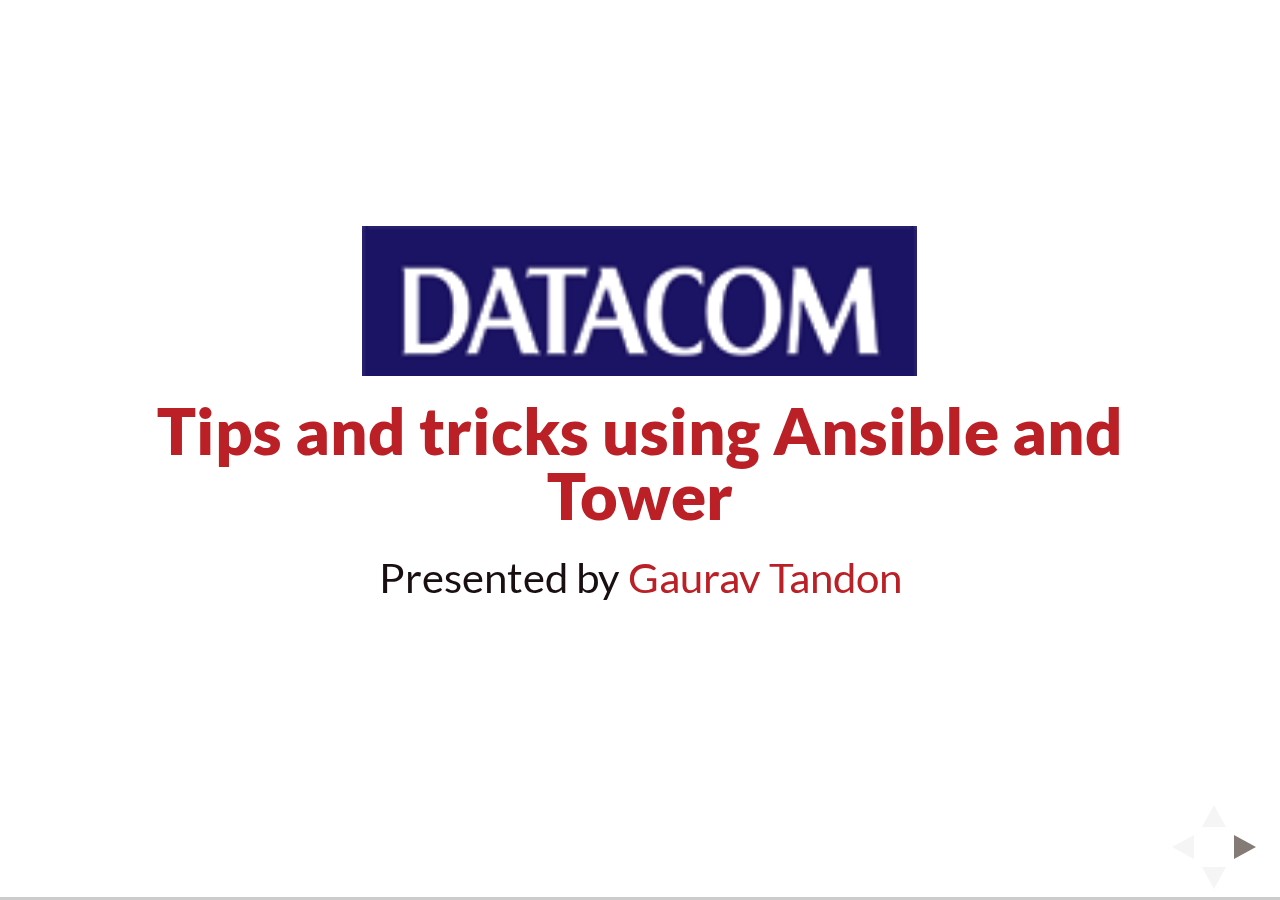
==== index.html @ bf504a7c "initial commit" ====
<!doctype html>
<html lang="en">

    <head>
        <meta charset="utf-8">

        <title>Tips and tricks using Ansible and Tower</title>

        <meta name="author" content="Gaurav Tandon">

        <meta name="apple-mobile-web-app-capable" content="yes" />
        <meta name="apple-mobile-web-app-status-bar-style" content="black-translucent" />

        <meta name="viewport" content="width=device-width, initial-scale=1.0, maximum-scale=1.0, user-scalable=no">

        <link rel="stylesheet" href="css/reveal.css">
        <link rel="stylesheet" href="css/theme/datacom.css" id="theme">
        <link rel="stylesheet" href="css/font-awesome.css">

        <!-- For syntax highlighting -->
        <!-- <link rel="stylesheet" href="lib/css/zenburn.css"> -->
        <link rel="stylesheet" href="lib/css/datacom-syntax.css">

        <!-- If the query includes 'print-pdf', include the PDF print sheet -->
        <script>
            if( window.location.search.match( /print-pdf/gi ) ) {
                var link = document.createElement( 'link' );
                link.rel = 'stylesheet';
                link.type = 'text/css';
                link.href = window.location.search.match( /print-pdf/gi ) ? 'css/print/pdf.css' : 'css/print/paper.css';
                document.getElementsByTagName( 'head' )[0].appendChild( link );
            }
        </script>

        <style>
            /* Add the ability to omit slides from the printed version (has to be after the print include)*/
            @media print {
                .reveal .slides section.no-print {
                    display: none !important;
                    visibility: hidden !important;
                }
            }
        </style>
        <style>
            .reveal h1, .reveal h2, .reveal h3 {
                color: #ba2025;
            }
        </style>

        <!--[if lt IE 9]>
        <script src="lib/js/html5shiv.js"></script>
        <![endif]-->

        <!-- Please put any custom styles here -->
        <style>

        </style>
    </head>

    <body>

        <div class="reveal">

            <!-- Any section element inside of this container is displayed as a slide -->
            <div class="slides">
                <!-- Cover slide -->
                <section>
                    <h1 class="datacom-logo">Datacom</h1>
                    <h3>Tips and tricks using Ansible and Tower</h3>
                    <p class="medium-text">
                        Presented by <a href="https://github.com/Gaurav2Github">Gaurav Tandon</a>
                    </p>
                </section>

                <section>
                    <img src="img/ansible-logo.png" alt="Ansible">
                    <h3>What is this talk about?</h3>
                    <p>Ansible is a very popular automation tool and is often referred to as COMPLETE AUTOMATION, what is COMPLETE AUTOMATION? How does Ansible differ from other automation tools? Using Ansible and Ansible Tower.</p>
                    <aside class="notes">
        Ansible seamlessly unites workflow orchestration with configuration management, provisioning, and application deployment in one easy-to-use and deploy platform.
    </aside>
                </section>

                <section>
                    <h3>What is COMPLETE AUTOMATION?</h3>
                    <ul>
                        <li><a href="https://www.ansible.com/provisioning">Provisioning</a></li>
                        <li><a href="https://www.ansible.com/configuration-management">Configuration management</a></li>
                        <li><a href="https://www.ansible.com/application-deployment">Application deployment</a></li>
                        <li><a href="https://www.ansible.com/continuous-delivery">Continuous delivery</a></li>
                        <li><a href="https://www.ansible.com/security-and-compliance">Security & compliance</a></li>
                        <li><a href="https://www.ansible.com/orchestration">Orchestration</a></li>
                    </ul>
                    <aside class="notes">
        https://www.ansible.com/use-cases-overview
        https://serversforhackers.com/an-ansible-tutorial
        https://www.linode.com/docs/applications/ansible/getting-started-with-ansible
        
    </aside>
                    
                </section>

                <!-- Large image slide -->
                <section class="image-slide">
                    <h2>Chroot</h2>
                    <img src="img/root.jpg" alt="Root">
                </section>

                <section>
                    <h3>Chroot</h3>
                    <ul>
                        <li>Introduced in V7 Unix in 1979</li>
                        <li>Changes the apparent root directory for a process and its children</li>
                    </ul>
                </section>

                <!-- Large image slide -->
                <section class="image-slide">
                    <h2>FreeBSD Jails</h2>
                    <img src="img/jail.jpg" alt="Jail">
                </section>

                <section>
                    <h3>FreeBSD Jails</h3>
                    <ul>
                        <li>Introduced in FreeBSD 4.0 (2000)</li>
                        <li>A process is jailed within a virtual environment</li>
                        <li>Processes within jails cannot access other jailed environment</li>
                    </ul>
                </section>

                <section>
                    <h3>Solaris Containers/Zones</h3>
                    <ul>
                        <li>Introduced with Solaris 10 in 2004</li>
                        <li>System resource controls</li>
                        <li>Boundary separation provided by zones</li>
                        <li>Container = resource controls + zones</li>
                    </ul>
                </section>

                <section>
                    <h3>Linux-VServer</h3>
                    <ul>
                        <li>Introduced 2001</li>
                        <li>Largely defunct</li>
                        <li>Not everything is virtualized (networking, parts of /proc and /sys)</li>
                        <li>Requires a patched Kernel</li>
                    </ul>
                </section>

                <section>
                    <h3>OpenVZ</h3>
                    <ul>
                        <li>Released in 2005</li>
                        <li>Requires a patched Kernel</li>
                        <li>Mostly used by VPS service providers</li>
                    </ul>
                </section>

                <section>
                    <h3>LXC</h3>
                    <ul>
                        <li>Present in mainline Kernel</li>
                        <li>Built directly on cgroups and namespaces</li>
                        <li>Complemented by LXD Daemon</li>
                    </ul>
                </section>

                <section>
                    <h3>Pros</h3>
                    <ul>
                        <li>When compared to full virtualization less overhead means:</li>
                        <li>Higher Density (10x)</li>
                        <li>Better Performance (40% better disk and network IO)</li>
                        <li>Faster startup</li>
                    </ul>
                </section>

                <section>
                    <h3>Cons</h3>
                    <ul>
                        <li>Difficult to achieve full isolation securely</li>
                        <li>Shared Kernel means no mixed Operating Systems</li>
                        <li>Sharing and isolation at odds</li>
                    </ul>
                </section>

                <section>
                    <h3>Use Case</h3>
                    <ul>
                        <li>To provide virtual servers with less overhead than full virtualization</li>
                        <li>System level virtualization</li>
                        <li>Virtual Private Servers</li>
                    </ul>
                </section>

                <section>
                    <h3>Namespaces and Cgroups</h3>
                    <ul>
                        <li>Cgroups address sharing</li>
                        <li>Namespaces address isolation</li>
                        <li>"Unified" Linux API</li>
                    </ul>
                </section>

                <section>
                    <h3>Namespaces</h3>
                    <ul>
                        <li>IPC - System V IPC, POSIX message queues</li>
                        <li>Network - Network devices, stacks, ports, etc.</li>
                        <li>Mount - Mount points</li>
                        <li>PID - Process IDs</li>
                        <li>User - User and group IDs</li>
                        <li>UTS - Hostname and NIS domain name</li>
                    </ul>
                </section>

                <section>
                    <h3>Enter docker</h3>
                    <ul>
                        <li>Process level container vs machine level container</li>
                        <li>Flattens dev/testing/prod differences</li>
                        <li>Portability</li>
                        <li>Process encapsulation</li>
                    </ul>
                </section>

                <!-- Large image slide -->
                <section class="image-slide">
                    <h2>Docker</h2>
                    <img src="img/docker.png" alt="Docker">
                </section>

                <section>
                    <h3>The rise of docker</h3>
                    <ul>
                        <li>Came from nowhere</li>
                        <li>Hype!?</li>
                        <li>Pulled all the bits together</li>
                        <li>The bits have been coming together over the last 10 years</li>
                        <li>namespaces, cgroups, LXC etc.</li>
                    </ul>
                </section>

                <!-- Large image slide -->
                <section class="image-slide">
                    <h2>Rise of Docker</h2>
                    <img src="img/rise-of-docker.jpg" alt="Rise of Docker" height="600" width="800">
                </section>

                <section>
                    <h3>Dockers innovations</h3>
                    <ul>
                        <li>Process level vs System level</li>
                        <li>Layers</li>
                        <li>Workflow: push and pull to a registry</li>
                        <li>Docker files (configuration in code)</li>
                        <li>Portable encapsulated environment</li>
                        <li>Command line tools that make sense and have familiar syntax (run, build, top, rm, push, pull)</li>
                    </ul>
                </section>

                <!-- Large image slide -->
                <section class="image-slide">
                    <h2>Workflow</h2>
                    <img src="img/workflow.png" alt="">
                </section>

                <!-- Large image slide -->
                <section class="image-slide">
                    <h2>Layering (via a Union file system)</h2>
                    <img src="img/layering.png" alt="">
                </section>

                <section>
                    <h3>What does docker help us do better?</h3>
                    <ul>
                        <li>Immutable Architecture / Infrastructure</li>
                        <li>DevOps</li>
                        <li>Microservices</li>
                        <li>Continuous Iintegration / Continuous Delivery</li>
                    </ul>
                </section>

                <section>
                    <h3>Immutable Architecture/Infrastructure</h3>
                    <ul>
                        <li>The environment is defined in code</li>
                        <li>If you need to change _anything_ you create a new instance and destroy the old one</li>
                        <li>Cattle vs Pets</li>
                        <li>Docker makes it much more likely you will work in this way as containers are ephemeral</li>
                        <li>Procedural vs Declarative syntax</li>
                    </ul>
                </section>

                <!-- Large image slide -->
                <section class="image-slide">
                    <h2>Immutable Architecture</h2>
                    <img src="img/immutable_infrastructure.gif" alt="Immutable Architecture" height="500" width="800">
                </section>

                <section>
                    <h3>Microservices</h3>
                    <ul>
                        <li>A suite of small services, each running in its own process and communicating with lightweight mechanisms</li>
                        <li>Services can be implemented with entirely different stacks</li>
                        <li>Services can be developed, maintained, and updated independently</li>
                        <li>Often use well defined REST APIs to communicate</li>
                        <li>If a message bus is used then its likely to be lightweight (ZeroMQ vs ESB)</li>
                    </ul>
                </section>

                <!-- Large image slide -->
                <section class="image-slide">
                    <h2>Netflix Microservices</h2>
                    <img src="img/netflix-microservices.jpg" alt="Netflix Microservices" height="600" width="800">
                </section>


                <section>
                    <h3>DevOps</h3>
                    <ul>
                        <li>You build it you run it</li>
                        <li>Distinction between who "owns" the service and who "owns" the platform the service runs on</li>
                        <li>If dev is like production the developer thinks about how it runs in production</li>
                    </ul>
                </section>

                <section>
                    <h3>Continuous delivery</h3>
                    <ul>
                        <li>Automated Pipeline from developer commit to production deployment</li>
                        <li>Requires Continuous Integration where every commit triggers all the tests</li>
                        <li>Requires lots of tests and automation</li>
                        <li>Docker can help spin up test infrastructure</li>
                    </ul>
                </section>

                <!-- Large image slide -->
                <section class="image-slide">
                    <h2>Continuous delivery</h2>
                    <img src="img/delivery.jpg" alt="Delivery">
                </section>

                <section>
                    <h3>Continuous delivery antipatterns</h3>
                    <ul>
                        <li>Docker makes it difficult to do any of these:</li>
                        <li>Deploying software manually</li>
                        <li>Deploying to a production-like environment only after development is complete</li>
                        <li>Manual configuration of production environments</li>
                    </ul>
                </section>

                <section>
                    <h3>Appropriate unit of scaling</h3>
                    <ul>
                        <li>Machine level vs process level scaling</li>
                        <li>Scale what needs scaling</li>
                        <li>Scale services not webservers (hardware)</li>
                    </ul>
                </section>

                <section>
                    <h3>Docker ecosystem</h3>
                    <ul>
                        <li>An explosion of tools</li>
                        <li>Hard to keep up</li>
                    </ul>
                </section>

                <!-- Large image slide -->
                <section class="image-slide">
                    <h2>Docker ecosystem</h2>
                    <img src="img/docker-ecosystem.png" alt="Docker Ecosystem" height="600" width="800">
                </section>

                <section>
                    <h3>The stack</h3>
                    <ul>
                        <li>The LAMP stack equivalent</li>
                        <li>Container Orchestration Engines</li>
                        <li>Linux - Docker - COE - ?</li>
                        <li>Often LDK (Linux Docker Kubernetes)</li>
                        <li>Higher level projects build on this stack (eg OpenShift PaaS)</li>
                    </ul>
                </section>

                <!-- Large image slide -->
                <section class="image-slide">
                    <h2>The stack</h2>
                    <img src="img/stack.jpg" alt="Stack">
                </section>

                <section>
                    <h3>Docker ecosystem - Container Orchestration Engines</h3>
                    <p>Engine for orchestrating container workloads, term comes from the OpenStack Magnum project.</p>
                    <ul>
                        <li>Docker Compose</li>
                        <li>Docker Swarm</li>
                        <li>Kubernetes</li>
                        <li>Apache Mesos</li>
                    </ul>
                </section>

                <section>
                    <h3>Kubernetes</h3>
                    <ul>
                        <li>Container Orchestration Engine</li>
                        <li>Started by Google</li>
                        <li>Inspired by Borg</li>
                        <li>Open source project written in Go</li>
                        <li>Cloud Native Computing Foundation</li>
                        <li>Manages services not machines</li>
                    </ul>
                </section>

                <!-- Large image slide -->
                <section class="image-slide">
                    <h2>Borg</h2>
                    <img src="img/borg.jpg" alt="Borg">
                </section>

                <section>
                    <h3>Borg</h3>
                    <ul>
                        <li>The future is here its just not evenly distributed..</li>
                        <li>2 Billion containers/week</li>
                        <li>Why is google open sourcing Kurbenetes?</li>
                    </ul>
                </section>

                <section>
                    <h3>Kubernetes Components</h3>
                    <ul>
                        <li>Pods - an ephemeral group of co-scheduled containers that together provide a service</li>
                        <li>Flat Networking Space - each pod has an IP and can talk to other pods, within a pod containers communicate via localhost (need to manage ports)</li>
                        <li>Labels - Key value pairs, used to label pods and other objects so the scheduler can operate on them</li>
                        <li>Services - stable endpoints comprised of one or more pods (external services are supported)</li>
                        <li>Replication Controllers - the orchestrator that controls and monitors the pods within a service (known as replicas)</li>
                    </ul>
                </section>

                <section>
                    <h3>Pods</h3>
                    <ul>
                        <li>Co-locate containers</li>
                        <li>Assigned an IP address (important for port space and migration)</li>
                        <li>Unit of deployment and migration</li>
                        <li>Easy migration = high utilisation</li>
                        <li>Scale service by scaling pods</li>
                    </ul>
                </section>

                <section>
                    <h3>How will these technologies change what we do?</h3>
                    <ul>
                        <li>More DevOps</li>
                        <li>More Microservices</li>
                        <li>Infrastructure ops running generic platforms (eg. openstack, kubernetes).</li>
                        <li>Or _no_ infrastructure and rely on the public cloud</li>
                        <li>Smaller teams focusing on building services</li>
                        <li>Building larger apps by plugging in services</li>
                        <li>Move to NoSQL and other distributed friendly data stores</li>
                    </ul>
                </section>

                <section>
                    <h3>How will these technologies change what we do?</h3>
                    <ul>
                        <li>Services shared between clients?</li>
                        <li>Easier to upgrade to newer technologies and languages</li>
                        <li>Services designed to function on generic resources (no more snowflake hardware)</li>
                        <li>Efficient scale out (by service not machine)</li>
                        <li>Better resource utilisation</li>
                        <li>We all become public cloud consumers?</li>
                    </ul>
                </section>

        <script src="lib/js/head.min.js"></script>
        <script src="js/reveal.js"></script>

        <script>

            // Full list of configuration options available here:
            // https://github.com/hakimel/reveal.js#configuration
            Reveal.initialize({
                controls: true,
                progress: true,
                history: true,
                center: true,

                theme: Reveal.getQueryHash().theme, // available themes are in /css/theme
                transition: Reveal.getQueryHash().transition || 'none', // default/cube/page/concave/zoom/linear/fade/none

                // Parallax scrolling
                // parallaxBackgroundImage: 'https://s3.amazonaws.com/hakim-static/reveal-js/reveal-parallax-1.jpg',
                // parallaxBackgroundSize: '2100px 900px',

                // Optional libraries used to extend on reveal.js
                dependencies: [
                    { src: 'lib/js/classList.js', condition: function() { return !document.body.classList; } },
                    { src: 'plugin/markdown/marked.js', condition: function() { return !!document.querySelector( '[data-markdown]' ); } },
                    { src: 'plugin/markdown/markdown.js', condition: function() { return !!document.querySelector( '[data-markdown]' ); } },
                    { src: 'plugin/highlight/highlight.js', async: true, callback: function() { hljs.initHighlightingOnLoad(); } },
                    { src: 'plugin/zoom-js/zoom.js', async: true, condition: function() { return !!document.body.classList; } },
                    { src: 'plugin/notes/notes.js', async: true, condition: function() { return !!document.body.classList; } }
                ]
            });

        </script>

    </body>
</html>
---- css/reveal.css ----
/*!
 * reveal.js
 * http://lab.hakim.se/reveal-js
 * MIT licensed
 *
 * Copyright (C) 2015 Hakim El Hattab, http://hakim.se
 */
/*********************************************
 * RESET STYLES
 *********************************************/
html, body, .reveal div, .reveal span, .reveal applet, .reveal object, .reveal iframe, .reveal h1, .reveal h2, .reveal h3, .reveal h4, .reveal h5, .reveal h6, .reveal p, .reveal blockquote, .reveal pre, .reveal a, .reveal abbr, .reveal acronym, .reveal address, .reveal big, .reveal cite, .reveal code, .reveal del, .reveal dfn, .reveal em, .reveal img, .reveal ins, .reveal kbd, .reveal q, .reveal s, .reveal samp, .reveal small, .reveal strike, .reveal strong, .reveal sub, .reveal sup, .reveal tt, .reveal var, .reveal b, .reveal u, .reveal center, .reveal dl, .reveal dt, .reveal dd, .reveal ol, .reveal ul, .reveal li, .reveal fieldset, .reveal form, .reveal label, .reveal legend, .reveal table, .reveal caption, .reveal tbody, .reveal tfoot, .reveal thead, .reveal tr, .reveal th, .reveal td, .reveal article, .reveal aside, .reveal canvas, .reveal details, .reveal embed, .reveal figure, .reveal figcaption, .reveal footer, .reveal header, .reveal hgroup, .reveal menu, .reveal nav, .reveal output, .reveal ruby, .reveal section, .reveal summary, .reveal time, .reveal mark, .reveal audio, video {
  margin: 0;
  padding: 0;
  border: 0;
  font-size: 100%;
  font: inherit;
  vertical-align: baseline; }

.reveal article, .reveal aside, .reveal details, .reveal figcaption, .reveal figure, .reveal footer, .reveal header, .reveal hgroup, .reveal menu, .reveal nav, .reveal section {
  display: block; }

/*********************************************
 * GLOBAL STYLES
 *********************************************/
html, body {
  width: 100%;
  height: 100%;
  overflow: hidden; }

body {
  position: relative;
  line-height: 1;
  background-color: #fff;
  color: #000; }

/*********************************************
 * VIEW FRAGMENTS
 *********************************************/
.reveal .slides section .fragment {
  opacity: 0;
  visibility: hidden;
  -webkit-transition: all 0.2s ease;
          transition: all 0.2s ease; }
  .reveal .slides section .fragment.visible {
    opacity: 1;
    visibility: visible; }

.reveal .slides section .fragment.grow {
  opacity: 1;
  visibility: visible; }
  .reveal .slides section .fragment.grow.visible {
    -webkit-transform: scale(1.3);
        -ms-transform: scale(1.3);
            transform: scale(1.3); }

.reveal .slides section .fragment.shrink {
  opacity: 1;
  visibility: visible; }
  .reveal .slides section .fragment.shrink.visible {
    -webkit-transform: scale(0.7);
        -ms-transform: scale(0.7);
            transform: scale(0.7); }

.reveal .slides section .fragment.zoom-in {
  -webkit-transform: scale(0.1);
      -ms-transform: scale(0.1);
          transform: scale(0.1); }
  .reveal .slides section .fragment.zoom-in.visible {
    -webkit-transform: none;
        -ms-transform: none;
            transform: none; }

.reveal .slides section .fragment.fade-out {
  opacity: 1;
  visibility: visible; }
  .reveal .slides section .fragment.fade-out.visible {
    opacity: 0;
    visibility: hidden; }

.reveal .slides section .fragment.semi-fade-out {
  opacity: 1;
  visibility: visible; }
  .reveal .slides section .fragment.semi-fade-out.visible {
    opacity: 0.5;
    visibility: visible; }

.reveal .slides section .fragment.strike {
  opacity: 1; }
  .reveal .slides section .fragment.strike.visible {
    text-decoration: line-through; }

.reveal .slides section .fragment.current-visible {
  opacity: 0;
  visibility: hidden; }
  .reveal .slides section .fragment.current-visible.current-fragment {
    opacity: 1;
    visibility: visible; }

.reveal .slides section .fragment.highlight-red, .reveal .slides section .fragment.highlight-current-red, .reveal .slides section .fragment.highlight-green, .reveal .slides section .fragment.highlight-current-green, .reveal .slides section .fragment.highlight-blue, .reveal .slides section .fragment.highlight-current-blue {
  opacity: 1;
  visibility: visible; }

.reveal .slides section .fragment.highlight-red.visible {
  color: #ff2c2d; }

.reveal .slides section .fragment.highlight-green.visible {
  color: #17ff2e; }

.reveal .slides section .fragment.highlight-blue.visible {
  color: #1b91ff; }

.reveal .slides section .fragment.highlight-current-red.current-fragment {
  color: #ff2c2d; }

.reveal .slides section .fragment.highlight-current-green.current-fragment {
  color: #17ff2e; }

.reveal .slides section .fragment.highlight-current-blue.current-fragment {
  color: #1b91ff; }

/*********************************************
 * DEFAULT ELEMENT STYLES
 *********************************************/
/* Fixes issue in Chrome where italic fonts did not appear when printing to PDF */
.reveal:after {
  content: '';
  font-style: italic; }

.reveal iframe {
  z-index: 1; }

/** Prevents layering issues in certain browser/transition combinations */
.reveal a {
  position: relative; }

.reveal .stretch {
  max-width: none;
  max-height: none; }

.reveal pre.stretch code {
  height: 100%;
  max-height: 100%;
  -moz-box-sizing: border-box;
       box-sizing: border-box; }

/*********************************************
 * CONTROLS
 *********************************************/
.reveal .controls {
  display: none;
  position: fixed;
  width: 110px;
  height: 110px;
  z-index: 30;
  right: 10px;
  bottom: 10px;
  -webkit-user-select: none; }

.reveal .controls div {
  position: absolute;
  opacity: 0.05;
  width: 0;
  height: 0;
  border: 12px solid transparent;
  -webkit-transform: scale(0.9999);
      -ms-transform: scale(0.9999);
          transform: scale(0.9999);
  -webkit-transition: all 0.2s ease;
          transition: all 0.2s ease;
  -webkit-tap-highlight-color: rgba(0, 0, 0, 0); }

.reveal .controls div.enabled {
  opacity: 0.7;
  cursor: pointer; }

.reveal .controls div.enabled:active {
  margin-top: 1px; }

.reveal .controls div.navigate-left {
  top: 42px;
  border-right-width: 22px;
  border-right-color: #000; }

.reveal .controls div.navigate-left.fragmented {
  opacity: 0.3; }

.reveal .controls div.navigate-right {
  left: 74px;
  top: 42px;
  border-left-width: 22px;
  border-left-color: #000; }

.reveal .controls div.navigate-right.fragmented {
  opacity: 0.3; }

.reveal .controls div.navigate-up {
  left: 42px;
  border-bottom-width: 22px;
  border-bottom-color: #000; }

.reveal .controls div.navigate-up.fragmented {
  opacity: 0.3; }

.reveal .controls div.navigate-down {
  left: 42px;
  top: 74px;
  border-top-width: 22px;
  border-top-color: #000; }

.reveal .controls div.navigate-down.fragmented {
  opacity: 0.3; }

/*********************************************
 * PROGRESS BAR
 *********************************************/
.reveal .progress {
  position: fixed;
  display: none;
  height: 3px;
  width: 100%;
  bottom: 0;
  left: 0;
  z-index: 10;
  background-color: rgba(0, 0, 0, 0.2); }

.reveal .progress:after {
  content: '';
  display: block;
  position: absolute;
  height: 20px;
  width: 100%;
  top: -20px; }

.reveal .progress span {
  display: block;
  height: 100%;
  width: 0px;
  background-color: #000;
  -webkit-transition: width 800ms cubic-bezier(0.26, 0.86, 0.44, 0.985);
          transition: width 800ms cubic-bezier(0.26, 0.86, 0.44, 0.985); }

/*********************************************
 * SLIDE NUMBER
 *********************************************/
.reveal .slide-number {
  position: fixed;
  display: block;
  right: 15px;
  bottom: 15px;
  opacity: 0.5;
  z-index: 31;
  font-size: 12px; }

/*********************************************
 * SLIDES
 *********************************************/
.reveal {
  position: relative;
  width: 100%;
  height: 100%;
  overflow: hidden;
  -ms-touch-action: none;
      touch-action: none; }

.reveal .slides {
  position: absolute;
  width: 100%;
  height: 100%;
  top: 0;
  right: 0;
  bottom: 0;
  left: 0;
  margin: auto;
  overflow: visible;
  z-index: 1;
  text-align: center;
  -webkit-perspective: 600px;
          perspective: 600px;
  -webkit-perspective-origin: 50% 40%;
          perspective-origin: 50% 40%; }

.reveal .slides > section {
  -ms-perspective: 600px; }

.reveal .slides > section, .reveal .slides > section > section {
  display: none;
  position: absolute;
  width: 100%;
  padding: 20px 0px;
  z-index: 10;
  -webkit-transform-style: preserve-3d;
          transform-style: preserve-3d;
  -webkit-transition: -webkit-transform-origin 800ms cubic-bezier(0.26, 0.86, 0.44, 0.985), -webkit-transform 800ms cubic-bezier(0.26, 0.86, 0.44, 0.985), visibility 800ms cubic-bezier(0.26, 0.86, 0.44, 0.985), opacity 800ms cubic-bezier(0.26, 0.86, 0.44, 0.985);
          transition: -ms-transform-origin 800ms cubic-bezier(0.26, 0.86, 0.44, 0.985), transform 800ms cubic-bezier(0.26, 0.86, 0.44, 0.985), visibility 800ms cubic-bezier(0.26, 0.86, 0.44, 0.985), opacity 800ms cubic-bezier(0.26, 0.86, 0.44, 0.985);
          transition: transform-origin 800ms cubic-bezier(0.26, 0.86, 0.44, 0.985), transform 800ms cubic-bezier(0.26, 0.86, 0.44, 0.985), visibility 800ms cubic-bezier(0.26, 0.86, 0.44, 0.985), opacity 800ms cubic-bezier(0.26, 0.86, 0.44, 0.985); }

/* Global transition speed settings */
.reveal[data-transition-speed="fast"] .slides section {
  -webkit-transition-duration: 400ms;
          transition-duration: 400ms; }

.reveal[data-transition-speed="slow"] .slides section {
  -webkit-transition-duration: 1200ms;
          transition-duration: 1200ms; }

/* Slide-specific transition speed overrides */
.reveal .slides section[data-transition-speed="fast"] {
  -webkit-transition-duration: 400ms;
          transition-duration: 400ms; }

.reveal .slides section[data-transition-speed="slow"] {
  -webkit-transition-duration: 1200ms;
          transition-duration: 1200ms; }

.reveal .slides > section.stack {
  padding-top: 0;
  padding-bottom: 0; }

.reveal .slides > section.present, .reveal .slides > section > section.present {
  display: block;
  z-index: 11;
  opacity: 1; }

.reveal.center, .reveal.center .slides, .reveal.center .slides section {
  min-height: 0 !important; }

/* Don't allow interaction with invisible slides */
.reveal .slides > section.future, .reveal .slides > section > section.future, .reveal .slides > section.past, .reveal .slides > section > section.past {
  pointer-events: none; }

.reveal.overview .slides > section, .reveal.overview .slides > section > section {
  pointer-events: auto; }

.reveal .slides > section.past, .reveal .slides > section.future, .reveal .slides > section > section.past, .reveal .slides > section > section.future {
  opacity: 0; }

/*********************************************
 * Mixins for readability of transitions
 *********************************************/
/*********************************************
 * SLIDE TRANSITION
 * Aliased 'linear' for backwards compatibility
 *********************************************/
.reveal.slide section {
  -webkit-backface-visibility: hidden;
          backface-visibility: hidden; }

.reveal .slides > section[data-transition=slide].past, .reveal .slides > section[data-transition~=slide-out].past, .reveal.slide .slides > section:not([data-transition]).past {
  -webkit-transform: translate(-150%, 0);
      -ms-transform: translate(-150%, 0);
          transform: translate(-150%, 0); }

.reveal .slides > section[data-transition=slide].future, .reveal .slides > section[data-transition~=slide-in].future, .reveal.slide .slides > section:not([data-transition]).future {
  -webkit-transform: translate(150%, 0);
      -ms-transform: translate(150%, 0);
          transform: translate(150%, 0); }

.reveal .slides > section > section[data-transition=slide].past, .reveal .slides > section > section[data-transition~=slide-out].past, .reveal.slide .slides > section > section:not([data-transition]).past {
  -webkit-transform: translate(0, -150%);
      -ms-transform: translate(0, -150%);
          transform: translate(0, -150%); }

.reveal .slides > section > section[data-transition=slide].future, .reveal .slides > section > section[data-transition~=slide-in].future, .reveal.slide .slides > section > section:not([data-transition]).future {
  -webkit-transform: translate(0, 150%);
      -ms-transform: translate(0, 150%);
          transform: translate(0, 150%); }

.reveal.linear section {
  -webkit-backface-visibility: hidden;
          backface-visibility: hidden; }

.reveal .slides > section[data-transition=linear].past, .reveal .slides > section[data-transition~=linear-out].past, .reveal.linear .slides > section:not([data-transition]).past {
  -webkit-transform: translate(-150%, 0);
      -ms-transform: translate(-150%, 0);
          transform: translate(-150%, 0); }

.reveal .slides > section[data-transition=linear].future, .reveal .slides > section[data-transition~=linear-in].future, .reveal.linear .slides > section:not([data-transition]).future {
  -webkit-transform: translate(150%, 0);
      -ms-transform: translate(150%, 0);
          transform: translate(150%, 0); }

.reveal .slides > section > section[data-transition=linear].past, .reveal .slides > section > section[data-transition~=linear-out].past, .reveal.linear .slides > section > section:not([data-transition]).past {
  -webkit-transform: translate(0, -150%);
      -ms-transform: translate(0, -150%);
          transform: translate(0, -150%); }

.reveal .slides > section > section[data-transition=linear].future, .reveal .slides > section > section[data-transition~=linear-in].future, .reveal.linear .slides > section > section:not([data-transition]).future {
  -webkit-transform: translate(0, 150%);
      -ms-transform: translate(0, 150%);
          transform: translate(0, 150%); }

/*********************************************
 * CONVEX TRANSITION
 * Aliased 'default' for backwards compatibility
 *********************************************/
.reveal .slides > section[data-transition=default].past, .reveal .slides > section[data-transition~=default-out].past, .reveal.default .slides > section:not([data-transition]).past {
  -webkit-transform: translate3d(-100%, 0, 0) rotateY(-90deg) translate3d(-100%, 0, 0);
          transform: translate3d(-100%, 0, 0) rotateY(-90deg) translate3d(-100%, 0, 0); }

.reveal .slides > section[data-transition=default].future, .reveal .slides > section[data-transition~=default-in].future, .reveal.default .slides > section:not([data-transition]).future {
  -webkit-transform: translate3d(100%, 0, 0) rotateY(90deg) translate3d(100%, 0, 0);
          transform: translate3d(100%, 0, 0) rotateY(90deg) translate3d(100%, 0, 0); }

.reveal .slides > section > section[data-transition=default].past, .reveal .slides > section > section[data-transition~=default-out].past, .reveal.default .slides > section > section:not([data-transition]).past {
  -webkit-transform: translate3d(0, -300px, 0) rotateX(70deg) translate3d(0, -300px, 0);
          transform: translate3d(0, -300px, 0) rotateX(70deg) translate3d(0, -300px, 0); }

.reveal .slides > section > section[data-transition=default].future, .reveal .slides > section > section[data-transition~=default-in].future, .reveal.default .slides > section > section:not([data-transition]).future {
  -webkit-transform: translate3d(0, 300px, 0) rotateX(-70deg) translate3d(0, 300px, 0);
          transform: translate3d(0, 300px, 0) rotateX(-70deg) translate3d(0, 300px, 0); }

.reveal .slides > section[data-transition=convex].past, .reveal .slides > section[data-transition~=convex-out].past, .reveal.convex .slides > section:not([data-transition]).past {
  -webkit-transform: translate3d(-100%, 0, 0) rotateY(-90deg) translate3d(-100%, 0, 0);
          transform: translate3d(-100%, 0, 0) rotateY(-90deg) translate3d(-100%, 0, 0); }

.reveal .slides > section[data-transition=convex].future, .reveal .slides > section[data-transition~=convex-in].future, .reveal.convex .slides > section:not([data-transition]).future {
  -webkit-transform: translate3d(100%, 0, 0) rotateY(90deg) translate3d(100%, 0, 0);
          transform: translate3d(100%, 0, 0) rotateY(90deg) translate3d(100%, 0, 0); }

.reveal .slides > section > section[data-transition=convex].past, .reveal .slides > section > section[data-transition~=convex-out].past, .reveal.convex .slides > section > section:not([data-transition]).past {
  -webkit-transform: translate3d(0, -300px, 0) rotateX(70deg) translate3d(0, -300px, 0);
          transform: translate3d(0, -300px, 0) rotateX(70deg) translate3d(0, -300px, 0); }

.reveal .slides > section > section[data-transition=convex].future, .reveal .slides > section > section[data-transition~=convex-in].future, .reveal.convex .slides > section > section:not([data-transition]).future {
  -webkit-transform: translate3d(0, 300px, 0) rotateX(-70deg) translate3d(0, 300px, 0);
          transform: translate3d(0, 300px, 0) rotateX(-70deg) translate3d(0, 300px, 0); }

/*********************************************
 * CONCAVE TRANSITION
 *********************************************/
.reveal .slides > section[data-transition=concave].past, .reveal .slides > section[data-transition~=concave-out].past, .reveal.concave .slides > section:not([data-transition]).past {
  -webkit-transform: translate3d(-100%, 0, 0) rotateY(90deg) translate3d(-100%, 0, 0);
          transform: translate3d(-100%, 0, 0) rotateY(90deg) translate3d(-100%, 0, 0); }

.reveal .slides > section[data-transition=concave].future, .reveal .slides > section[data-transition~=concave-in].future, .reveal.concave .slides > section:not([data-transition]).future {
  -webkit-transform: translate3d(100%, 0, 0) rotateY(-90deg) translate3d(100%, 0, 0);
          transform: translate3d(100%, 0, 0) rotateY(-90deg) translate3d(100%, 0, 0); }

.reveal .slides > section > section[data-transition=concave].past, .reveal .slides > section > section[data-transition~=concave-out].past, .reveal.concave .slides > section > section:not([data-transition]).past {
  -webkit-transform: translate3d(0, -80%, 0) rotateX(-70deg) translate3d(0, -80%, 0);
          transform: translate3d(0, -80%, 0) rotateX(-70deg) translate3d(0, -80%, 0); }

.reveal .slides > section > section[data-transition=concave].future, .reveal .slides > section > section[data-transition~=concave-in].future, .reveal.concave .slides > section > section:not([data-transition]).future {
  -webkit-transform: translate3d(0, 80%, 0) rotateX(70deg) translate3d(0, 80%, 0);
          transform: translate3d(0, 80%, 0) rotateX(70deg) translate3d(0, 80%, 0); }

/*********************************************
 * ZOOM TRANSITION
 *********************************************/
.reveal .slides > section[data-transition=zoom], .reveal.zoom .slides > section:not([data-transition]) {
  -webkit-transition-timing-function: ease;
          transition-timing-function: ease; }

.reveal .slides > section[data-transition=zoom].past, .reveal .slides > section[data-transition~=zoom-out].past, .reveal.zoom .slides > section:not([data-transition]).past {
  visibility: hidden;
  -webkit-transform: scale(16);
      -ms-transform: scale(16);
          transform: scale(16); }

.reveal .slides > section[data-transition=zoom].future, .reveal .slides > section[data-transition~=zoom-in].future, .reveal.zoom .slides > section:not([data-transition]).future {
  visibility: hidden;
  -webkit-transform: scale(0.2);
      -ms-transform: scale(0.2);
          transform: scale(0.2); }

.reveal .slides > section > section[data-transition=zoom].past, .reveal .slides > section > section[data-transition~=zoom-out].past, .reveal.zoom .slides > section > section:not([data-transition]).past {
  -webkit-transform: translate(0, -150%);
      -ms-transform: translate(0, -150%);
          transform: translate(0, -150%); }

.reveal .slides > section > section[data-transition=zoom].future, .reveal .slides > section > section[data-transition~=zoom-in].future, .reveal.zoom .slides > section > section:not([data-transition]).future {
  -webkit-transform: translate(0, 150%);
      -ms-transform: translate(0, 150%);
          transform: translate(0, 150%); }

/*********************************************
 * CUBE TRANSITION
 *********************************************/
.reveal.cube .slides {
  -webkit-perspective: 1300px;
          perspective: 1300px; }

.reveal.cube .slides section {
  padding: 30px;
  min-height: 700px;
  -webkit-backface-visibility: hidden;
          backface-visibility: hidden;
  -moz-box-sizing: border-box;
       box-sizing: border-box; }

.reveal.center.cube .slides section {
  min-height: 0; }

.reveal.cube .slides section:not(.stack):before {
  content: '';
  position: absolute;
  display: block;
  width: 100%;
  height: 100%;
  left: 0;
  top: 0;
  background: rgba(0, 0, 0, 0.1);
  border-radius: 4px;
  -webkit-transform: translateZ(-20px);
          transform: translateZ(-20px); }

.reveal.cube .slides section:not(.stack):after {
  content: '';
  position: absolute;
  display: block;
  width: 90%;
  height: 30px;
  left: 5%;
  bottom: 0;
  background: none;
  z-index: 1;
  border-radius: 4px;
  box-shadow: 0px 95px 25px rgba(0, 0, 0, 0.2);
  -webkit-transform: translateZ(-90px) rotateX(65deg);
          transform: translateZ(-90px) rotateX(65deg); }

.reveal.cube .slides > section.stack {
  padding: 0;
  background: none; }

.reveal.cube .slides > section.past {
  -webkit-transform-origin: 100% 0%;
      -ms-transform-origin: 100% 0%;
          transform-origin: 100% 0%;
  -webkit-transform: translate3d(-100%, 0, 0) rotateY(-90deg);
          transform: translate3d(-100%, 0, 0) rotateY(-90deg); }

.reveal.cube .slides > section.future {
  -webkit-transform-origin: 0% 0%;
      -ms-transform-origin: 0% 0%;
          transform-origin: 0% 0%;
  -webkit-transform: translate3d(100%, 0, 0) rotateY(90deg);
          transform: translate3d(100%, 0, 0) rotateY(90deg); }

.reveal.cube .slides > section > section.past {
  -webkit-transform-origin: 0% 100%;
      -ms-transform-origin: 0% 100%;
          transform-origin: 0% 100%;
  -webkit-transform: translate3d(0, -100%, 0) rotateX(90deg);
          transform: translate3d(0, -100%, 0) rotateX(90deg); }

.reveal.cube .slides > section > section.future {
  -webkit-transform-origin: 0% 0%;
      -ms-transform-origin: 0% 0%;
          transform-origin: 0% 0%;
  -webkit-transform: translate3d(0, 100%, 0) rotateX(-90deg);
          transform: translate3d(0, 100%, 0) rotateX(-90deg); }

/*********************************************
 * PAGE TRANSITION
 *********************************************/
.reveal.page .slides {
  -webkit-perspective-origin: 0% 50%;
          perspective-origin: 0% 50%;
  -webkit-perspective: 3000px;
          perspective: 3000px; }

.reveal.page .slides section {
  padding: 30px;
  min-height: 700px;
  -moz-box-sizing: border-box;
       box-sizing: border-box; }

.reveal.page .slides section.past {
  z-index: 12; }

.reveal.page .slides section:not(.stack):before {
  content: '';
  position: absolute;
  display: block;
  width: 100%;
  height: 100%;
  left: 0;
  top: 0;
  background: rgba(0, 0, 0, 0.1);
  -webkit-transform: translateZ(-20px);
          transform: translateZ(-20px); }

.reveal.page .slides section:not(.stack):after {
  content: '';
  position: absolute;
  display: block;
  width: 90%;
  height: 30px;
  left: 5%;
  bottom: 0;
  background: none;
  z-index: 1;
  border-radius: 4px;
  box-shadow: 0px 95px 25px rgba(0, 0, 0, 0.2);
  -webkit-transform: translateZ(-90px) rotateX(65deg); }

.reveal.page .slides > section.stack {
  padding: 0;
  background: none; }

.reveal.page .slides > section.past {
  -webkit-transform-origin: 0% 0%;
      -ms-transform-origin: 0% 0%;
          transform-origin: 0% 0%;
  -webkit-transform: translate3d(-40%, 0, 0) rotateY(-80deg);
          transform: translate3d(-40%, 0, 0) rotateY(-80deg); }

.reveal.page .slides > section.future {
  -webkit-transform-origin: 100% 0%;
      -ms-transform-origin: 100% 0%;
          transform-origin: 100% 0%;
  -webkit-transform: translate3d(0, 0, 0);
          transform: translate3d(0, 0, 0); }

.reveal.page .slides > section > section.past {
  -webkit-transform-origin: 0% 0%;
      -ms-transform-origin: 0% 0%;
          transform-origin: 0% 0%;
  -webkit-transform: translate3d(0, -40%, 0) rotateX(80deg);
          transform: translate3d(0, -40%, 0) rotateX(80deg); }

.reveal.page .slides > section > section.future {
  -webkit-transform-origin: 0% 100%;
      -ms-transform-origin: 0% 100%;
          transform-origin: 0% 100%;
  -webkit-transform: translate3d(0, 0, 0);
          transform: translate3d(0, 0, 0); }

/*********************************************
 * FADE TRANSITION
 *********************************************/
.reveal .slides section[data-transition=fade], .reveal.fade .slides section:not([data-transition]), .reveal.fade .slides > section > section:not([data-transition]) {
  -webkit-transform: none;
      -ms-transform: none;
          transform: none;
  -webkit-transition: opacity 0.5s;
          transition: opacity 0.5s; }

.reveal.fade.overview .slides section, .reveal.fade.overview .slides > section > section {
  -webkit-transition: none;
          transition: none; }

/*********************************************
 * NO TRANSITION
 *********************************************/
.reveal .slides > section[data-transition=none], .reveal.none .slides > section:not([data-transition]) {
  -webkit-transform: none;
      -ms-transform: none;
          transform: none;
  -webkit-transition: none;
          transition: none; }

/*********************************************
 * PAUSED MODE
 *********************************************/
.reveal .pause-overlay {
  position: absolute;
  top: 0;
  left: 0;
  width: 100%;
  height: 100%;
  background: black;
  visibility: hidden;
  opacity: 0;
  z-index: 100;
  -webkit-transition: all 1s ease;
          transition: all 1s ease; }

.reveal.paused .pause-overlay {
  visibility: visible;
  opacity: 1; }

/*********************************************
 * FALLBACK
 *********************************************/
.no-transforms {
  overflow-y: auto; }

.no-transforms .reveal .slides {
  position: relative;
  width: 80%;
  height: auto !important;
  top: 0;
  left: 50%;
  margin: 0;
  text-align: center; }

.no-transforms .reveal .controls, .no-transforms .reveal .progress {
  display: none !important; }

.no-transforms .reveal .slides section {
  display: block !important;
  opacity: 1 !important;
  position: relative !important;
  height: auto;
  min-height: 0;
  top: 0;
  left: -50%;
  margin: 70px 0;
  -webkit-transform: none;
      -ms-transform: none;
          transform: none; }

.no-transforms .reveal .slides section section {
  left: 0; }

.reveal .no-transition, .reveal .no-transition * {
  -webkit-transition: none !important;
          transition: none !important; }

/*********************************************
 * PER-SLIDE BACKGROUNDS
 *********************************************/
.reveal .backgrounds {
  position: absolute;
  width: 100%;
  height: 100%;
  top: 0;
  left: 0;
  -webkit-perspective: 600px;
          perspective: 600px; }

.reveal .slide-background {
  display: none;
  position: absolute;
  width: 100%;
  height: 100%;
  opacity: 0;
  visibility: hidden;
  background-color: rgba(0, 0, 0, 0);
  background-position: 50% 50%;
  background-repeat: no-repeat;
  background-size: cover;
  -webkit-transition: all 800ms cubic-bezier(0.26, 0.86, 0.44, 0.985);
          transition: all 800ms cubic-bezier(0.26, 0.86, 0.44, 0.985); }

.reveal .slide-background.stack {
  display: block; }

.reveal .slide-background.present {
  opacity: 1;
  visibility: visible; }

.print-pdf .reveal .slide-background {
  opacity: 1 !important;
  visibility: visible !important; }

/* Video backgrounds */
.reveal .slide-background video {
  position: absolute;
  width: 100%;
  height: 100%;
  max-width: none;
  max-height: none;
  top: 0;
  left: 0; }

/* Immediate transition style */
.reveal[data-background-transition=none] > .backgrounds .slide-background, .reveal > .backgrounds .slide-background[data-background-transition=none] {
  -webkit-transition: none;
          transition: none; }

/* Slide */
.reveal[data-background-transition=slide] > .backgrounds .slide-background, .reveal > .backgrounds .slide-background[data-background-transition=slide] {
  opacity: 1;
  -webkit-backface-visibility: hidden;
          backface-visibility: hidden; }

.reveal[data-background-transition=slide] > .backgrounds .slide-background.past, .reveal > .backgrounds .slide-background.past[data-background-transition=slide] {
  -webkit-transform: translate(-100%, 0);
      -ms-transform: translate(-100%, 0);
          transform: translate(-100%, 0); }

.reveal[data-background-transition=slide] > .backgrounds .slide-background.future, .reveal > .backgrounds .slide-background.future[data-background-transition=slide] {
  -webkit-transform: translate(100%, 0);
      -ms-transform: translate(100%, 0);
          transform: translate(100%, 0); }

.reveal[data-background-transition=slide] > .backgrounds .slide-background > .slide-background.past, .reveal > .backgrounds .slide-background > .slide-background.past[data-background-transition=slide] {
  -webkit-transform: translate(0, -100%);
      -ms-transform: translate(0, -100%);
          transform: translate(0, -100%); }

.reveal[data-background-transition=slide] > .backgrounds .slide-background > .slide-background.future, .reveal > .backgrounds .slide-background > .slide-background.future[data-background-transition=slide] {
  -webkit-transform: translate(0, 100%);
      -ms-transform: translate(0, 100%);
          transform: translate(0, 100%); }

/* Convex */
.reveal[data-background-transition=convex] > .backgrounds .slide-background.past, .reveal > .backgrounds .slide-background.past[data-background-transition=convex] {
  opacity: 0;
  -webkit-transform: translate3d(-100%, 0, 0) rotateY(-90deg) translate3d(-100%, 0, 0);
          transform: translate3d(-100%, 0, 0) rotateY(-90deg) translate3d(-100%, 0, 0); }

.reveal[data-background-transition=convex] > .backgrounds .slide-background.future, .reveal > .backgrounds .slide-background.future[data-background-transition=convex] {
  opacity: 0;
  -webkit-transform: translate3d(100%, 0, 0) rotateY(90deg) translate3d(100%, 0, 0);
          transform: translate3d(100%, 0, 0) rotateY(90deg) translate3d(100%, 0, 0); }

.reveal[data-background-transition=convex] > .backgrounds .slide-background > .slide-background.past, .reveal > .backgrounds .slide-background > .slide-background.past[data-background-transition=convex] {
  opacity: 0;
  -webkit-transform: translate3d(0, -100%, 0) rotateX(90deg) translate3d(0, -100%, 0);
          transform: translate3d(0, -100%, 0) rotateX(90deg) translate3d(0, -100%, 0); }

.reveal[data-background-transition=convex] > .backgrounds .slide-background > .slide-background.future, .reveal > .backgrounds .slide-background > .slide-background.future[data-background-transition=convex] {
  opacity: 0;
  -webkit-transform: translate3d(0, 100%, 0) rotateX(-90deg) translate3d(0, 100%, 0);
          transform: translate3d(0, 100%, 0) rotateX(-90deg) translate3d(0, 100%, 0); }

/* Concave */
.reveal[data-background-transition=concave] > .backgrounds .slide-background.past, .reveal > .backgrounds .slide-background.past[data-background-transition=concave] {
  opacity: 0;
  -webkit-transform: translate3d(-100%, 0, 0) rotateY(90deg) translate3d(-100%, 0, 0);
          transform: translate3d(-100%, 0, 0) rotateY(90deg) translate3d(-100%, 0, 0); }

.reveal[data-background-transition=concave] > .backgrounds .slide-background.future, .reveal > .backgrounds .slide-background.future[data-background-transition=concave] {
  opacity: 0;
  -webkit-transform: translate3d(100%, 0, 0) rotateY(-90deg) translate3d(100%, 0, 0);
          transform: translate3d(100%, 0, 0) rotateY(-90deg) translate3d(100%, 0, 0); }

.reveal[data-background-transition=concave] > .backgrounds .slide-background > .slide-background.past, .reveal > .backgrounds .slide-background > .slide-background.past[data-background-transition=concave] {
  opacity: 0;
  -webkit-transform: translate3d(0, -100%, 0) rotateX(-90deg) translate3d(0, -100%, 0);
          transform: translate3d(0, -100%, 0) rotateX(-90deg) translate3d(0, -100%, 0); }

.reveal[data-background-transition=concave] > .backgrounds .slide-background > .slide-background.future, .reveal > .backgrounds .slide-background > .slide-background.future[data-background-transition=concave] {
  opacity: 0;
  -webkit-transform: translate3d(0, 100%, 0) rotateX(90deg) translate3d(0, 100%, 0);
          transform: translate3d(0, 100%, 0) rotateX(90deg) translate3d(0, 100%, 0); }

/* Zoom */
.reveal[data-background-transition=zoom] > .backgrounds .slide-background, .reveal > .backgrounds .slide-background[data-background-transition=zoom] {
  -webkit-transition-timing-function: ease;
          transition-timing-function: ease; }

.reveal[data-background-transition=zoom] > .backgrounds .slide-background.past, .reveal > .backgrounds .slide-background.past[data-background-transition=zoom] {
  opacity: 0;
  visibility: hidden;
  -webkit-transform: scale(16);
      -ms-transform: scale(16);
          transform: scale(16); }

.reveal[data-background-transition=zoom] > .backgrounds .slide-background.future, .reveal > .backgrounds .slide-background.future[data-background-transition=zoom] {
  opacity: 0;
  visibility: hidden;
  -webkit-transform: scale(0.2);
      -ms-transform: scale(0.2);
          transform: scale(0.2); }

.reveal[data-background-transition=zoom] > .backgrounds .slide-background > .slide-background.past, .reveal > .backgrounds .slide-background > .slide-background.past[data-background-transition=zoom] {
  opacity: 0;
  visibility: hidden;
  -webkit-transform: scale(16);
      -ms-transform: scale(16);
          transform: scale(16); }

.reveal[data-background-transition=zoom] > .backgrounds .slide-background > .slide-background.future, .reveal > .backgrounds .slide-background > .slide-background.future[data-background-transition=zoom] {
  opacity: 0;
  visibility: hidden;
  -webkit-transform: scale(0.2);
      -ms-transform: scale(0.2);
          transform: scale(0.2); }

/* Global transition speed settings */
.reveal[data-transition-speed="fast"] > .backgrounds .slide-background {
  -webkit-transition-duration: 400ms;
          transition-duration: 400ms; }

.reveal[data-transition-speed="slow"] > .backgrounds .slide-background {
  -webkit-transition-duration: 1200ms;
          transition-duration: 1200ms; }

/*********************************************
 * OVERVIEW
 *********************************************/
.reveal.overview {
  -webkit-perspective-origin: 50% 50%;
          perspective-origin: 50% 50%;
  -webkit-perspective: 700px;
          perspective: 700px; }
  .reveal.overview .slides section {
    height: 700px;
    opacity: 1 !important;
    overflow: hidden;
    visibility: visible !important;
    cursor: pointer;
    -moz-box-sizing: border-box;
         box-sizing: border-box; }
  .reveal.overview .slides section:hover, .reveal.overview .slides section.present {
    outline: 10px solid rgba(150, 150, 150, 0.4);
    outline-offset: 10px; }
  .reveal.overview .slides section .fragment {
    opacity: 1;
    -webkit-transition: none;
            transition: none; }
  .reveal.overview .slides section:after, .reveal.overview .slides section:before {
    display: none !important; }
  .reveal.overview .slides > section.stack {
    padding: 0;
    top: 0 !important;
    background: none;
    outline: none;
    overflow: visible; }
  .reveal.overview .backgrounds {
    -webkit-perspective: inherit;
            perspective: inherit; }
  .reveal.overview .backgrounds .slide-background {
    opacity: 1;
    visibility: visible;
    outline: 10px solid rgba(150, 150, 150, 0.1);
    outline-offset: 10px; }

.reveal.overview .slides section, .reveal.overview-deactivating .slides section {
  -webkit-transition: none;
          transition: none; }

.reveal.overview .backgrounds .slide-background, .reveal.overview-deactivating .backgrounds .slide-background {
  -webkit-transition: none;
          transition: none; }

.reveal.overview-animated .slides {
  -webkit-transition: -webkit-transform 0.4s ease;
          transition: transform 0.4s ease; }

/*********************************************
 * RTL SUPPORT
 *********************************************/
.reveal.rtl .slides, .reveal.rtl .slides h1, .reveal.rtl .slides h2, .reveal.rtl .slides h3, .reveal.rtl .slides h4, .reveal.rtl .slides h5, .reveal.rtl .slides h6 {
  direction: rtl;
  font-family: sans-serif; }

.reveal.rtl pre, .reveal.rtl code {
  direction: ltr; }

.reveal.rtl ol, .reveal.rtl ul {
  text-align: right; }

.reveal.rtl .progress span {
  float: right; }

/*********************************************
 * PARALLAX BACKGROUND
 *********************************************/
.reveal.has-parallax-background .backgrounds {
  -webkit-transition: all 0.8s ease;
          transition: all 0.8s ease; }

/* Global transition speed settings */
.reveal.has-parallax-background[data-transition-speed="fast"] .backgrounds {
  -webkit-transition-duration: 400ms;
          transition-duration: 400ms; }

.reveal.has-parallax-background[data-transition-speed="slow"] .backgrounds {
  -webkit-transition-duration: 1200ms;
          transition-duration: 1200ms; }

/*********************************************
 * LINK PREVIEW OVERLAY
 *********************************************/
.reveal .overlay {
  position: absolute;
  top: 0;
  left: 0;
  width: 100%;
  height: 100%;
  z-index: 1000;
  background: rgba(0, 0, 0, 0.9);
  opacity: 0;
  visibility: hidden;
  -webkit-transition: all 0.3s ease;
          transition: all 0.3s ease; }

.reveal .overlay.visible {
  opacity: 1;
  visibility: visible; }

.reveal .overlay .spinner {
  position: absolute;
  display: block;
  top: 50%;
  left: 50%;
  width: 32px;
  height: 32px;
  margin: -16px 0 0 -16px;
  z-index: 10;
  background-image: url([data-uri]%2F%2F%2F6%2Bvr8nJybW1tcDAwOjo6Nvb26ioqKOjo7Ozs%2FLy8vz8%2FAAAAAAAAAAAACH%2FC05FVFNDQVBFMi4wAwEAAAAh%2FhpDcmVhdGVkIHdpdGggYWpheGxvYWQuaW5mbwAh%[base64]%2FV%2FnmOM82XiHRLYKhKP1oZmADdEAAAh%2BQQJCgAAACwAAAAAIAAgAAAE6hDISWlZpOrNp1lGNRSdRpDUolIGw5RUYhhHukqFu8DsrEyqnWThGvAmhVlteBvojpTDDBUEIFwMFBRAmBkSgOrBFZogCASwBDEY%2FCZSg7GSE0gSCjQBMVG023xWBhklAnoEdhQEfyNqMIcKjhRsjEdnezB%2BA4k8gTwJhFuiW4dokXiloUepBAp5qaKpp6%2BHo7aWW54wl7obvEe0kRuoplCGepwSx2jJvqHEmGt6whJpGpfJCHmOoNHKaHx61WiSR92E4lbFoq%2BB6QDtuetcaBPnW6%2BO7wDHpIiK9SaVK5GgV543tzjgGcghAgAh%[base64]%2B%2BG%2Bw48edZPK%2BM6hLJpQg484enXIdQFSS1u6UhksENEQAAIfkECQoAAAAsAAAAACAAIAAABOcQyEmpGKLqzWcZRVUQnZYg1aBSh2GUVEIQ2aQOE%2BG%2BcD4ntpWkZQj1JIiZIogDFFyHI0UxQwFugMSOFIPJftfVAEoZLBbcLEFhlQiqGp1Vd140AUklUN3eCA51C1EWMzMCezCBBmkxVIVHBWd3HHl9JQOIJSdSnJ0TDKChCwUJjoWMPaGqDKannasMo6WnM562R5YluZRwur0wpgqZE7NKUm%2BFNRPIhjBJxKZteWuIBMN4zRMIVIhffcgojwCF117i4nlLnY5ztRLsnOk%2BaV%2BoJY7V7m76PdkS4trKcdg0Zc0tTcKkRAAAIfkECQoAAAAsAAAAACAAIAAABO4QyEkpKqjqzScpRaVkXZWQEximw1BSCUEIlDohrft6cpKCk5xid5MNJTaAIkekKGQkWyKHkvhKsR7ARmitkAYDYRIbUQRQjWBwJRzChi9CRlBcY1UN4g0%[base64]%[base64]%2BE71SRQeyqUToLA7VxF0JDyIQh%2FMVVPMt1ECZlfcjZJ9mIKoaTl1MRIl5o4CUKXOwmyrCInCKqcWtvadL2SYhyASyNDJ0uIiRMDjI0Fd30%2FiI2UA5GSS5UDj2l6NoqgOgN4gksEBgYFf0FDqKgHnyZ9OX8HrgYHdHpcHQULXAS2qKpENRg7eAMLC7kTBaixUYFkKAzWAAnLC7FLVxLWDBLKCwaKTULgEwbLA4hJtOkSBNqITT3xEgfLpBtzE%2FjiuL04RGEBgwWhShRgQExHBAAh%2BQQJCgAAACwAAAAAIAAgAAAE7xDISWlSqerNpyJKhWRdlSAVoVLCWk6JKlAqAavhO9UkUHsqlE6CwO1cRdCQ8iEIfzFVTzLdRAmZX3I2SfZiCqGk5dTESJeaOAlClzsJsqwiJwiqnFrb2nS9kmIcgEsjQydLiIlHehhpejaIjzh9eomSjZR%[base64]%2BE71SRQeyqUToLA7VxF0JDyIQh%[base64]%2BE71SRQeyqUToLA7VxF0JDyIQh%2FMVVPMt1ECZlfcjZJ9mIKoaTl1MRIl5o4CUKXOwmyrCInCKqcWtvadL2SYhyASyNDJ0uIiUd6GAULDJCRiXo1CpGXDJOUjY%2BYip9DhToJA4RBLwMLCwVDfRgbBAaqqoZ1XBMHswsHtxtFaH1iqaoGNgAIxRpbFAgfPQSqpbgGBqUD1wBXeCYp1AYZ19JJOYgH1KwA4UBvQwXUBxPqVD9L3sbp2BNk2xvvFPJd%2BMFCN6HAAIKgNggY0KtEBAAh%[base64]%2BvsYMDAzZQPC9VCNkDWUhGkuE5PxJNwiUK4UfLzOlD4WvzAHaoG9nxPi5d%2BjYUqfAhhykOFwJWiAAAIfkECQoAAAAsAAAAACAAIAAABPAQyElpUqnqzaciSoVkXVUMFaFSwlpOCcMYlErAavhOMnNLNo8KsZsMZItJEIDIFSkLGQoQTNhIsFehRww2CQLKF0tYGKYSg%2BygsZIuNqJksKgbfgIGepNo2cIUB3V1B3IvNiBYNQaDSTtfhhx0CwVPI0UJe0%2Bbm4g5VgcGoqOcnjmjqDSdnhgEoamcsZuXO1aWQy8KAwOAuTYYGwi7w5h%2BKr0SJ8MFihpNbx%2B4Erq7BYBuzsdiH1jCAzoSfl0rVirNbRXlBBlLX%2BBP0XJLAPGzTkAuAOqb0WT5AH7OcdCm5B8TgRwSRKIHQtaLCwg1RAAAOwAAAAAAAAAAAA%3D%3D);
  visibility: visible;
  opacity: 0.6;
  -webkit-transition: all 0.3s ease;
          transition: all 0.3s ease; }

.reveal .overlay header {
  position: absolute;
  left: 0;
  top: 0;
  width: 100%;
  height: 40px;
  z-index: 2;
  border-bottom: 1px solid #222; }

.reveal .overlay header a {
  display: inline-block;
  width: 40px;
  height: 40px;
  padding: 0 10px;
  float: right;
  opacity: 0.6;
  -moz-box-sizing: border-box;
       box-sizing: border-box; }

.reveal .overlay header a:hover {
  opacity: 1; }

.reveal .overlay header a .icon {
  display: inline-block;
  width: 20px;
  height: 20px;
  background-position: 50% 50%;
  background-size: 100%;
  background-repeat: no-repeat; }

.reveal .overlay header a.close .icon {
  background-image: url([data-uri]); }

.reveal .overlay header a.external .icon {
  background-image: url([data-uri]); }

.reveal .overlay .viewport {
  position: absolute;
  top: 40px;
  right: 0;
  bottom: 0;
  left: 0; }

.reveal .overlay.overlay-preview .viewport iframe {
  width: 100%;
  height: 100%;
  max-width: 100%;
  max-height: 100%;
  border: 0;
  opacity: 0;
  visibility: hidden;
  -webkit-transition: all 0.3s ease;
          transition: all 0.3s ease; }

.reveal .overlay.overlay-preview.loaded .viewport iframe {
  opacity: 1;
  visibility: visible; }

.reveal .overlay.overlay-preview.loaded .spinner {
  opacity: 0;
  visibility: hidden;
  -webkit-transform: scale(0.2);
      -ms-transform: scale(0.2);
          transform: scale(0.2); }

.reveal .overlay.overlay-help .viewport {
  overflow: auto;
  color: #fff; }

.reveal .overlay.overlay-help .viewport .viewport-inner {
  width: 600px;
  margin: 0 auto;
  padding: 60px;
  text-align: center;
  letter-spacing: normal; }

.reveal .overlay.overlay-help .viewport .viewport-inner .title {
  font-size: 20px; }

.reveal .overlay.overlay-help .viewport .viewport-inner table {
  border: 1px solid #fff;
  border-collapse: collapse;
  font-size: 14px; }

.reveal .overlay.overlay-help .viewport .viewport-inner table th, .reveal .overlay.overlay-help .viewport .viewport-inner table td {
  width: 200px;
  padding: 10px;
  border: 1px solid #fff;
  vertical-align: middle; }

.reveal .overlay.overlay-help .viewport .viewport-inner table th {
  padding-top: 20px;
  padding-bottom: 20px; }

/*********************************************
 * PLAYBACK COMPONENT
 *********************************************/
.reveal .playback {
  position: fixed;
  left: 15px;
  bottom: 15px;
  z-index: 30;
  cursor: pointer;
  -webkit-transition: all 400ms ease;
          transition: all 400ms ease; }

.reveal.overview .playback {
  opacity: 0;
  visibility: hidden; }

/*********************************************
 * ROLLING LINKS
 *********************************************/
.reveal .roll {
  display: inline-block;
  line-height: 1.2;
  overflow: hidden;
  vertical-align: top;
  -webkit-perspective: 400px;
          perspective: 400px;
  -webkit-perspective-origin: 50% 50%;
          perspective-origin: 50% 50%; }

.reveal .roll:hover {
  background: none;
  text-shadow: none; }

.reveal .roll span {
  display: block;
  position: relative;
  padding: 0 2px;
  pointer-events: none;
  -webkit-transition: all 400ms ease;
          transition: all 400ms ease;
  -webkit-transform-origin: 50% 0%;
      -ms-transform-origin: 50% 0%;
          transform-origin: 50% 0%;
  -webkit-transform-style: preserve-3d;
          transform-style: preserve-3d;
  -webkit-backface-visibility: hidden;
          backface-visibility: hidden; }

.reveal .roll:hover span {
  background: rgba(0, 0, 0, 0.5);
  -webkit-transform: translate3d(0px, 0px, -45px) rotateX(90deg);
          transform: translate3d(0px, 0px, -45px) rotateX(90deg); }

.reveal .roll span:after {
  content: attr(data-title);
  display: block;
  position: absolute;
  left: 0;
  top: 0;
  padding: 0 2px;
  -webkit-backface-visibility: hidden;
          backface-visibility: hidden;
  -webkit-transform-origin: 50% 0%;
      -ms-transform-origin: 50% 0%;
          transform-origin: 50% 0%;
  -webkit-transform: translate3d(0px, 110%, 0px) rotateX(-90deg);
          transform: translate3d(0px, 110%, 0px) rotateX(-90deg); }

/*********************************************
 * SPEAKER NOTES
 *********************************************/
.reveal aside.notes {
  display: none; }

/*********************************************
 * ZOOM PLUGIN
 *********************************************/
.zoomed .reveal *, .zoomed .reveal *:before, .zoomed .reveal *:after {
  -webkit-backface-visibility: visible !important;
          backface-visibility: visible !important; }

.zoomed .reveal .progress, .zoomed .reveal .controls {
  opacity: 0; }

.zoomed .reveal .roll span {
  background: none; }

.zoomed .reveal .roll span:after {
  visibility: hidden; }
---- css/theme/datacom.css ----
@font-face{font-family:'Lato';src:url("../../lib/font/lato-regular-webfont.eot");src:url("../../lib/font/lato-regular-webfont.eot?#iefix") format("embedded-opentype"),url("../../lib/font/lato-regular-webfont.woff2") format("woff2"),url("../../lib/font/lato-regular-webfont.woff") format("woff"),url("../../lib/font/lato-regular-webfont.ttf") format("truetype"),url("../../lib/font/lato-regular-webfont.svg#latoregular") format("svg");font-weight:normal;font-style:normal}@font-face{font-family:'Lato';src:url("../../lib/font/lato-italic-webfont.eot");src:url("../../lib/font/lato-italic-webfont.eot?#iefix") format("embedded-opentype"),url("../../lib/font/lato-italic-webfont.woff2") format("woff2"),url("../../lib/font/lato-italic-webfont.woff") format("woff"),url("../../lib/font/lato-italic-webfont.ttf") format("truetype"),url("../../lib/font/lato-italic-webfont.svg#latoitalic") format("svg");font-weight:normal;font-style:italic}@font-face{font-family:'Lato';src:url("../../lib/font/lato-light-webfont.eot");src:url("../../lib/font/lato-light-webfont.eot?#iefix") format("embedded-opentype"),url("../../lib/font/lato-light-webfont.woff2") format("woff2"),url("../../lib/font/lato-light-webfont.woff") format("woff"),url("../../lib/font/lato-light-webfont.ttf") format("truetype"),url("../../lib/font/lato-light-webfont.svg#latolight") format("svg");font-weight:300;font-style:normal}@font-face{font-family:'Lato';src:url("../../lib/font/lato-lightitalic-webfont.eot");src:url("../../lib/font/lato-lightitalic-webfont.eot?#iefix") format("embedded-opentype"),url("../../lib/font/lato-lightitalic-webfont.woff2") format("woff2"),url("../../lib/font/lato-lightitalic-webfont.woff") format("woff"),url("../../lib/font/lato-lightitalic-webfont.ttf") format("truetype"),url("../../lib/font/lato-lightitalic-webfont.svg#latolight_italic") format("svg");font-weight:300;font-style:italic}@font-face{font-family:'Lato';src:url("../../lib/font/lato-hairline-webfont.eot");src:url("../../lib/font/lato-hairline-webfont.eot?#iefix") format("embedded-opentype"),url("../../lib/font/lato-hairline-webfont.woff2") format("woff2"),url("../../lib/font/lato-hairline-webfont.woff") format("woff"),url("../../lib/font/lato-hairline-webfont.ttf") format("truetype"),url("../../lib/font/lato-hairline-webfont.svg#latohairline") format("svg");font-weight:100;font-style:normal}@font-face{font-family:'Lato';src:url("../../lib/font/lato-hairlineitalic-webfont.eot");src:url("../../lib/font/lato-hairlineitalic-webfont.eot?#iefix") format("embedded-opentype"),url("../../lib/font/lato-hairlineitalic-webfont.woff2") format("woff2"),url("../../lib/font/lato-hairlineitalic-webfont.woff") format("woff"),url("../../lib/font/lato-hairlineitalic-webfont.ttf") format("truetype"),url("../../lib/font/lato-hairlineitalic-webfont.svg#latohairline_italic") format("svg");font-weight:100;font-style:italic}@font-face{font-family:'Lato';src:url("../../lib/font/lato-bold-webfont.eot");src:url("../../lib/font/lato-bold-webfont.eot?#iefix") format("embedded-opentype"),url("../../lib/font/lato-bold-webfont.woff2") format("woff2"),url("../../lib/font/lato-bold-webfont.woff") format("woff"),url("../../lib/font/lato-bold-webfont.ttf") format("truetype"),url("../../lib/font/lato-bold-webfont.svg#latobold") format("svg");font-weight:700;font-style:normal}@font-face{font-family:'Lato';src:url("../../lib/font/lato-bolditalic-webfont.eot");src:url("../../lib/font/lato-bolditalic-webfont.eot?#iefix") format("embedded-opentype"),url("../../lib/font/lato-bolditalic-webfont.woff2") format("woff2"),url("../../lib/font/lato-bolditalic-webfont.woff") format("woff"),url("../../lib/font/lato-bolditalic-webfont.ttf") format("truetype"),url("../../lib/font/lato-bolditalic-webfont.svg#latobold_italic") format("svg");font-weight:700;font-style:italic}@font-face{font-family:'Lato';src:url("../../lib/font/lato-black-webfont.eot");src:url("../../lib/font/lato-black-webfont.eot?#iefix") format("embedded-opentype"),url("../../lib/font/lato-black-webfont.woff2") format("woff2"),url("../../lib/font/lato-black-webfont.woff") format("woff"),url("../../lib/font/lato-black-webfont.ttf") format("truetype"),url("../../lib/font/lato-black-webfont.svg#latoblack") format("svg");font-weight:900;font-style:normal}@font-face{font-family:'Lato';src:url("../../lib/font/lato-blackitalic-webfont.eot");src:url("../../lib/font/lato-blackitalic-webfont.eot?#iefix") format("embedded-opentype"),url("../../lib/font/lato-blackitalic-webfont.woff2") format("woff2"),url("../../lib/font/lato-blackitalic-webfont.woff") format("woff"),url("../../lib/font/lato-blackitalic-webfont.ttf") format("truetype"),url("../../lib/font/lato-blackitalic-webfont.svg#latoblack_italic") format("svg");font-weight:900;font-style:italic}body{background:#FFF;background-color:#FFF}.reveal{font-family:"Lato",sans-serif;font-size:36px;font-weight:normal;color:#190F10}::selection{color:#fff;background:rgba(0,0,0,0.99);text-shadow:none}.reveal .slides>section,.reveal .slides>section>section{line-height:1.3;font-weight:inherit}.reveal h1,.reveal h2,.reveal h3,.reveal h4,.reveal h5,.reveal h6{margin:0 0 20px 0;color:#50433C;font-family:"Lato",sans-serif;font-weight:normal;line-height:1em;letter-spacing:normal;text-transform:none;text-shadow:none;word-wrap:break-word}.reveal h1{font-size:3.77em}.reveal h2{font-size:2.11em}.reveal h3{font-size:1.55em}.reveal h4{font-size:1em}.reveal h1{text-shadow:none}.reveal p{margin:20px 0;line-height:1.3}.reveal img,.reveal video,.reveal iframe{max-width:95%;max-height:95%}.reveal strong,.reveal b{font-weight:bold}.reveal em{font-style:italic}.reveal ol,.reveal dl,.reveal ul{display:inline-block;text-align:left;margin:0 0 0 1em}.reveal ol{list-style-type:decimal}.reveal ul{list-style-type:disc}.reveal ul ul{list-style-type:square}.reveal ul ul ul{list-style-type:circle}.reveal ul ul,.reveal ul ol,.reveal ol ol,.reveal ol ul{display:block;margin-left:40px}.reveal dt{font-weight:bold}.reveal dd{margin-left:40px}.reveal q,.reveal blockquote{quotes:none}.reveal blockquote{display:block;position:relative;width:70%;margin:20px auto;padding:5px;font-style:italic;background:rgba(255,255,255,0.05);box-shadow:0px 0px 2px rgba(0,0,0,0.2)}.reveal blockquote p:first-child,.reveal blockquote p:last-child{display:inline-block}.reveal q{font-style:italic}.reveal pre{display:block;position:relative;width:90%;margin:20px auto;text-align:left;font-size:0.55em;font-family:monospace;line-height:1.2em;word-wrap:break-word;box-shadow:0px 0px 6px rgba(0,0,0,0.3)}.reveal code{font-family:monospace}.reveal pre code{display:block;padding:5px;overflow:auto;max-height:400px;word-wrap:normal}.reveal table{margin:auto;border-collapse:collapse;border-spacing:0}.reveal table th{font-weight:bold}.reveal table th,.reveal table td{text-align:left;padding:0.2em 0.5em 0.2em 0.5em;border-bottom:1px solid}.reveal table th[align="center"],.reveal table td[align="center"]{text-align:center}.reveal table th[align="right"],.reveal table td[align="right"]{text-align:right}.reveal table tr:last-child td{border-bottom:none}.reveal sup{vertical-align:super}.reveal sub{vertical-align:sub}.reveal small{display:inline-block;font-size:0.6em;line-height:1.2em;vertical-align:top}.reveal small *{vertical-align:top}.reveal a{color:#BA2025;text-decoration:none;-webkit-transition:color .15s ease;-moz-transition:color .15s ease;transition:color .15s ease}.reveal a:hover{color:#8e191c;text-shadow:none;border:none}.reveal .roll span:after{color:#fff;background:#791518}.reveal section img{margin:15px 0px;background:rgba(255,255,255,0.12);border:4px solid #190F10;box-shadow:0 0 10px rgba(0,0,0,0.15)}.reveal a img{-webkit-transition:all .15s linear;-moz-transition:all .15s linear;transition:all .15s linear}.reveal a:hover img{background:rgba(255,255,255,0.2);border-color:#BA2025;box-shadow:0 0 20px rgba(0,0,0,0.55)}.reveal .controls div.navigate-left,.reveal .controls div.navigate-left.enabled{border-right-color:#BA2025}.reveal .controls div.navigate-right,.reveal .controls div.navigate-right.enabled{border-left-color:#BA2025}.reveal .controls div.navigate-up,.reveal .controls div.navigate-up.enabled{border-bottom-color:#BA2025}.reveal .controls div.navigate-down,.reveal .controls div.navigate-down.enabled{border-top-color:#BA2025}.reveal .controls div.navigate-left.enabled:hover{border-right-color:#8e191c}.reveal .controls div.navigate-right.enabled:hover{border-left-color:#8e191c}.reveal .controls div.navigate-up.enabled:hover{border-bottom-color:#8e191c}.reveal .controls div.navigate-down.enabled:hover{border-top-color:#8e191c}.reveal .progress{background:rgba(0,0,0,0.2)}.reveal .progress span{background:#BA2025;-webkit-transition:width 800ms cubic-bezier(0.26, 0.86, 0.44, 0.985);-moz-transition:width 800ms cubic-bezier(0.26, 0.86, 0.44, 0.985);transition:width 800ms cubic-bezier(0.26, 0.86, 0.44, 0.985)}.reveal .slide-number{color:#BA2025}.reveal h1,.reveal h2,.reveal h3,.reveal h4,.reveal h5,.reveal h6{font-weight:900}.reveal h1.datacom-logo{background:url(images/datacom-logo.png) no-repeat 50% 0/50% auto;font-size:0;color:transparent;width:100%;height:100px;padding-bottom:30px}.reveal .print-only{display:none;visibility:hidden}.reveal p.small-text{font-size:19px}.reveal blockquote{color:#5B9AA9;padding:20px;letter-spacing:0.01em;box-shadow:none}.reveal blockquote.quotation-marks::before,.reveal blockquote p:before{content:url(images/quote-open.png);vertical-align:super}.reveal blockquote p:before,.reveal blockquote p:after{padding:0 10px}.reveal blockquote.quotation-marks::after,.reveal blockquote p:after{content:url(images/quote-close.png);vertical-align:super}.reveal section img{border:0px none;box-shadow:none;-moz-box-shadow:none;-webkit-box-shadow:none}.reveal section .img-right{float:right;margin-left:20px}.reveal section .img-centered{display:block;margin:20px auto}.reveal a:not(.image):hover{text-decoration:underline}.longurl code{font-size:0.65em;vertical-align:middle}.reveal ul ul li{font-size:0.8em}.reveal table{margin:20px auto;font-size:0.6em;line-height:1.2em;border-collapse:collapse}.reveal table tbody tr:nth-child(even){background-color:#DDD}.reveal table td,.reveal table th{padding-right:0.5em}.reveal table td:first-child,.reveal table th:first-child{padding-left:0.5em}.reveal .controls{bottom:-3px}.reveal .controls div.navigate-left,.reveal .controls div.navigate-left.enabled{border-right-color:#50433C}.reveal .controls div.navigate-right,.reveal .controls div.navigate-right.enabled{border-left-color:#50433C}.reveal .controls div.navigate-up,.reveal .controls div.navigate-up.enabled{border-bottom-color:#50433C}.reveal .controls div.navigate-down,.reveal .controls div.navigate-down.enabled{border-top-color:#50433C}.reveal .controls div.navigate-left.enabled:hover{border-right-color:#50433C;opacity:1}.reveal .controls div.navigate-right.enabled:hover{border-left-color:#50433C;opacity:1}.reveal .controls div.navigate-up.enabled:hover{border-bottom-color:#50433C;opacity:1}.reveal .controls div.navigate-down.enabled:hover{border-top-color:#50433C;opacity:1}.reveal.overview .slides section{background:transparent;background-repeat:no-repeat}.reveal.overview .slides section.present:not(.stack){outline:15px solid #C6B253;background:transparent}.reveal.overview .slides section:hover:not(.stack){outline:15px solid #C3C3C3;background:transparent}.reveal section.title-slide,.reveal section>section.title-slide{background:url(images/slide-banner-1.jpg) no-repeat 50% 50%;height:382px;width:100%;padding-left:56px;padding-top:0;box-sizing:border-box}.reveal section.title-slide h2,.reveal section>section.title-slide h2{width:384px;height:384px;box-sizing:border-box;display:table-cell;vertical-align:middle;padding:30px;border-radius:192px;-moz-border-radius:192px;-webkit-border-radius:192px;color:#ffffff;background-color:#DD8545;font-weight:700;font-style:italic;font-size:1.3em;line-height:1.2em;-webkit-hyphens:none;-moz-hyphens:none;-ms-hyphens:none;hyphens:none}.reveal section.title-slide h2.orange,.reveal section>section.title-slide h2.orange{background-color:#DD8545}.reveal section.title-slide h2.yellow,.reveal section>section.title-slide h2.yellow{background-color:#E6AD30}.reveal section.title-slide h2.blue,.reveal section>section.title-slide h2.blue{background-color:#5B9AA9}.reveal section.title-slide h2.green,.reveal section>section.title-slide h2.green{background-color:#889A3A}.reveal section.title-slide.banner-2,.reveal section>section.title-slide.banner-2{background-image:url(images/slide-banner-2.jpg)}.reveal section.title-slide.banner-3,.reveal section>section.title-slide.banner-3{background-image:url(images/slide-banner-3.jpg)}.reveal section.title-slide.banner-4,.reveal section>section.title-slide.banner-4{background-image:url(images/slide-banner-4.jpg)}.reveal section.title-slide.banner-5,.reveal section>section.title-slide.banner-5{background-image:url(images/slide-banner-5.jpg)}.reveal section.title-slide.banner-6,.reveal section>section.title-slide.banner-6{background-image:url(images/slide-banner-6.jpg)}.reveal section.title-slide.banner-7,.reveal section>section.title-slide.banner-7{background-image:url(images/slide-banner-7.jpg)}.reveal section.title-slide.banner-8,.reveal section>section.title-slide.banner-8{background-image:url(images/slide-banner-8.jpg)}.reveal .image-slide h1,.reveal .image-slide h2,.reveal .image-slide h3,.reveal .image-slide h4,.reveal .image-slide h5,.reveal .image-slide h6{text-align:left;margin-top:-10px;margin-bottom:10px}.reveal .image-slide h2{font-size:1em}.reveal .image-slide h3{font-size:0.8em}.reveal .image-slide img{max-width:100%}.reveal .extra-spacing ul li{padding-bottom:20px}.reveal .extra-spacing ul li:last-child{padding-bottom:0}.reveal img.cat-slogan-image{width:550px;margin:0}.footer{position:absolute;bottom:0;height:110px;width:100%;z-index:30;background-color:#FFF}.scarf{width:100%}.scarf div{float:left;width:25%;height:5px;margin-bottom:15px}.scarf .scarf-orange{background:#dd8545}.scarf .scarf-yellow{background:#e6ad30}.scarf .scarf-blue{background:#5b9aa9}.scarf .scarf-green{background:#889a3a}.reveal .footer-inner{max-width:960px;padding:0 50px;margin-left:auto;margin-right:auto}.reveal .footer-inner div{position:absolute;height:100%}.reveal .footer-inner div p{background:url(images/open-source-technologists.svg) no-repeat 0 50%;width:300px;height:25px;font-size:0;color:transparent;position:absolute;top:calc(50% - (25px / 2))}.reveal .footer-inner div p.freedom-to-innovate{background:url(images/freedom-to-innovate.svg) no-repeat 0 58%;width:266px;height:44px;margin-top:10px}@media print{.reveal .slides>section:first-child{padding-top:100px !important}.reveal .title-slide{padding-left:62px;margin-top:180px}.reveal .title-slide h2{left:55px !important}.reveal .image-slide img{margin-top:0px !important}.reveal .print-only{display:block;visibility:visible;margin-bottom:40px !important;text-align:center !important}}
---- lib/css/zenburn.css ----
/*

Zenburn style from voldmar.ru (c) Vladimir Epifanov <voldmar@voldmar.ru>
based on dark.css by Ivan Sagalaev

*/

.hljs {
  display: block; padding: 0.5em;
  background: #3F3F3F;
  color: #DCDCDC;
}

.hljs-keyword,
.hljs-tag,
.css .hljs-class,
.css .hljs-id,
.lisp .hljs-title,
.nginx .hljs-title,
.hljs-request,
.hljs-status,
.clojure .hljs-attribute {
  color: #E3CEAB;
}

.django .hljs-template_tag,
.django .hljs-variable,
.django .hljs-filter .hljs-argument {
  color: #DCDCDC;
}

.hljs-number,
.hljs-date {
  color: #8CD0D3;
}

.dos .hljs-envvar,
.dos .hljs-stream,
.hljs-variable,
.apache .hljs-sqbracket {
  color: #EFDCBC;
}

.dos .hljs-flow,
.diff .hljs-change,
.python .exception,
.python .hljs-built_in,
.hljs-literal,
.tex .hljs-special {
  color: #EFEFAF;
}

.diff .hljs-chunk,
.hljs-subst {
  color: #8F8F8F;
}

.dos .hljs-keyword,
.python .hljs-decorator,
.hljs-title,
.haskell .hljs-type,
.diff .hljs-header,
.ruby .hljs-class .hljs-parent,
.apache .hljs-tag,
.nginx .hljs-built_in,
.tex .hljs-command,
.hljs-prompt {
    color: #efef8f;
}

.dos .hljs-winutils,
.ruby .hljs-symbol,
.ruby .hljs-symbol .hljs-string,
.ruby .hljs-string {
  color: #DCA3A3;
}

.diff .hljs-deletion,
.hljs-string,
.hljs-tag .hljs-value,
.hljs-preprocessor,
.hljs-pragma,
.hljs-built_in,
.sql .hljs-aggregate,
.hljs-javadoc,
.smalltalk .hljs-class,
.smalltalk .hljs-localvars,
.smalltalk .hljs-array,
.css .hljs-rules .hljs-value,
.hljs-attr_selector,
.hljs-pseudo,
.apache .hljs-cbracket,
.tex .hljs-formula,
.coffeescript .hljs-attribute {
  color: #CC9393;
}

.hljs-shebang,
.diff .hljs-addition,
.hljs-comment,
.java .hljs-annotation,
.hljs-template_comment,
.hljs-pi,
.hljs-doctype {
  color: #7F9F7F;
}

.coffeescript .javascript,
.javascript .xml,
.tex .hljs-formula,
.xml .javascript,
.xml .vbscript,
.xml .css,
.xml .hljs-cdata {
  opacity: 0.5;
}
---- lib/css/datacom-syntax.css ----
/*
Datacom style

catRed: #BA2025;
catBlack: #190F10;
catBrown: #50433C;
catMustard: #C6B253;
catGrey: #C3C3C3;
catOrange: #DD8545;
catYellow: #E6AD30;
catBlue: #5B9AA9;
catGreen: #889A3A;

*/

.hljs {
  display: block; padding: 0.5em;
  background: #FDFDFD;
  color: #190F10;
}

.hljs,
.hljs-tag,
.css .hljs-rules,
.css .hljs-value,
.aspectj .hljs-function,
.css .hljs-function
.hljs-preprocessor,
.hljs-pragma {
  color: #190F10;
}

.hljs-strongemphasis,
.hljs-strong,
.hljs-emphasis {
  color: #190F10;
}

.hljs-bullet,
.hljs-blockquote,
.hljs-horizontal_rule,
.hljs-number,
.hljs-regexp,
.alias .hljs-keyword,
.hljs-literal,
.hljs-hexcolor {
  color: #E6AD30;
}

.hljs-tag .hljs-value,
.hljs-code,
.hljs-title,
.css .hljs-class,
.hljs-class .hljs-title:last-child {
  color: #5B9AA9;
}

.hljs-link_url {
  font-size: 80%;
}

.hljs-strong,
.hljs-strongemphasis {
  font-weight: bold;
}

.hljs-emphasis,
.hljs-strongemphasis,
.hljs-class .hljs-title:last-child,
.hljs-typename {
  font-style: italic;
}

.hljs-keyword,
.ruby .hljs-class .hljs-keyword:first-child,
.ruby .hljs-function .hljs-keyword,
.hljs-function,
.hljs-change,
.hljs-winutils,
.hljs-flow,
.nginx .hljs-title,
.tex .hljs-special,
.hljs-header,
.hljs-attribute,
.hljs-symbol,
.hljs-symbol .hljs-string,
.hljs-tag .hljs-title,
.hljs-value,
.alias .hljs-keyword:first-child,
.css .hljs-tag,
.css .unit,
.css .hljs-important {
  color: #BA2025;
}

.hljs-function .hljs-keyword,
.hljs-class .hljs-keyword:first-child,
.hljs-aspect .hljs-keyword:first-child,
.hljs-constant,
.hljs-typename,
.css .hljs-attribute {
  color: #BA2025;
}

.hljs-variable,
.hljs-params,
.hljs-class .hljs-title,
.hljs-aspect .hljs-title {
  color: #889A3A;
}

.hljs-string,
.css .hljs-id,
.hljs-subst,
.hljs-type,
.ruby .hljs-class .hljs-parent,
.hljs-built_in,
.django .hljs-template_tag,
.django .hljs-variable,
.smalltalk .hljs-class,
.django .hljs-filter .hljs-argument,
.smalltalk .hljs-localvars,
.smalltalk .hljs-array,
.hljs-attr_selector,
.hljs-pseudo,
.hljs-addition,
.hljs-stream,
.hljs-envvar,
.apache .hljs-tag,
.apache .hljs-cbracket,
.tex .hljs-command,
.hljs-prompt,
.hljs-link_label,
.hljs-link_url {
  color: #5B9AA9;
}

.hljs-comment,
.hljs-javadoc,
.hljs-annotation,
.hljs-decorator,
.hljs-pi,
.hljs-doctype,
.hljs-deletion,
.hljs-shebang,
.apache .hljs-sqbracket,
.tex .hljs-formula {
  color: #939393;
}

.coffeescript .javascript,
.javascript .xml,
.tex .hljs-formula,
.xml .javascript,
.xml .vbscript,
.xml .css,
.xml .hljs-cdata,
.xml .php,
.php .xml {
  opacity: 0.5;
}
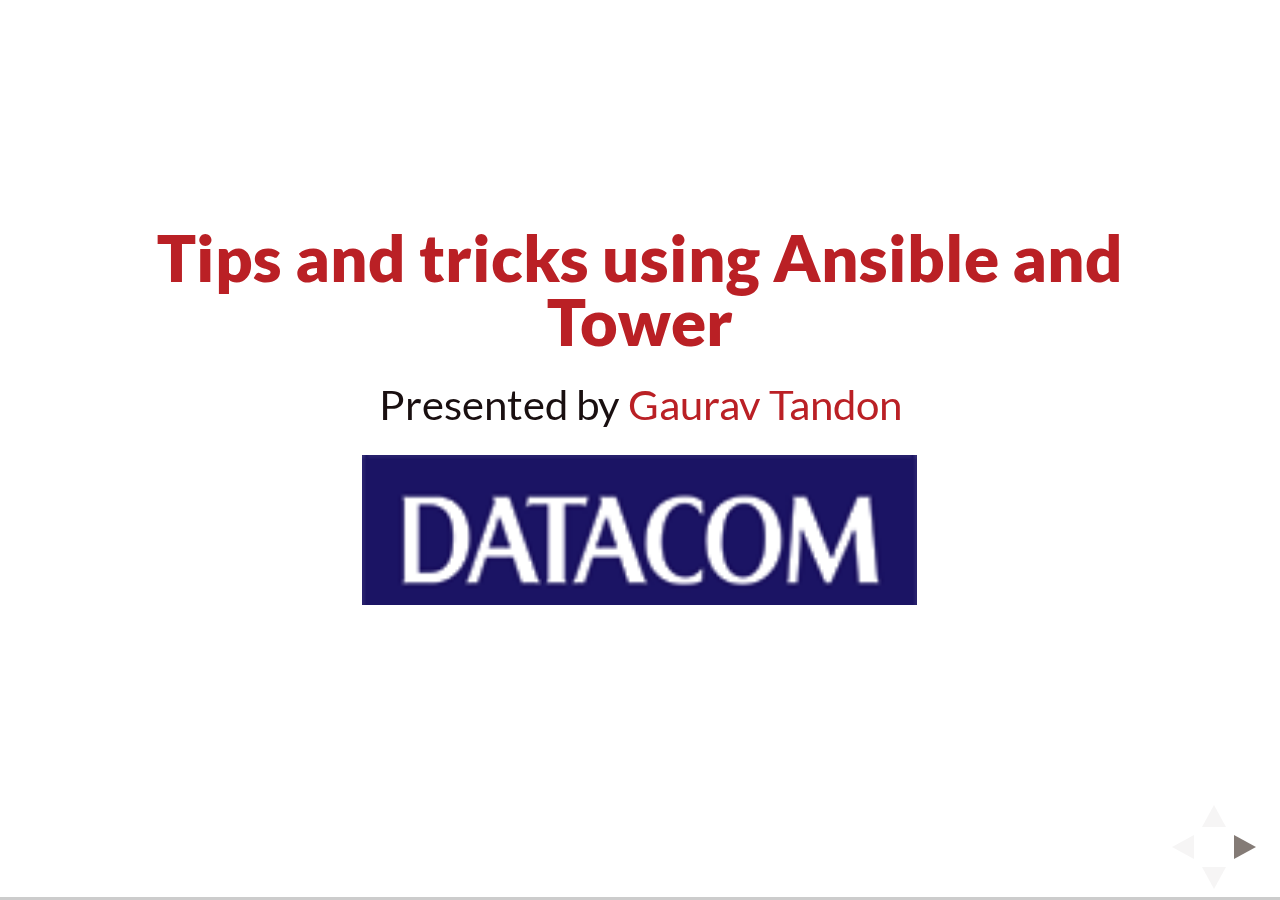
==== commit c6327b74: "updates" ====
--- a/index.html
+++ b/index.html
@@ -65,17 +65,22 @@
             <div class="slides">
                 <!-- Cover slide -->
                 <section>
-                    <h1 class="datacom-logo">Datacom</h1>
+                    
                     <h3>Tips and tricks using Ansible and Tower</h3>
                     <p class="medium-text">
                         Presented by <a href="https://github.com/Gaurav2Github">Gaurav Tandon</a>
                     </p>
+                    <h1 class="datacom-logo">Datacom</h1>
                 </section>
 
                 <section>
                     <img src="img/ansible-logo.png" alt="Ansible">
-                    <h3>What is this talk about?</h3>
-                    <p>Ansible is a very popular automation tool and is often referred to as COMPLETE AUTOMATION, what is COMPLETE AUTOMATION? How does Ansible differ from other automation tools? Using Ansible and Ansible Tower.</p>
+                    <ul>
+                        <li>Ansible is an open source IT configuration management, deployment, and orchestration tool.</li>
+                        <li>Ansible is designed to be minimal in nature, consistent, secure, and highly reliable, with an extremely low learning curve for administrators, developers, and IT managers.</li>
+                        <li>Ansible is often referred to as COMPLETE AUTOMATION</li>
+                    </ul>
+                     
                     <aside class="notes">
         Ansible seamlessly unites workflow orchestration with configuration management, provisioning, and application deployment in one easy-to-use and deploy platform.
     </aside>
@@ -95,386 +100,207 @@
         https://www.ansible.com/use-cases-overview
         https://serversforhackers.com/an-ansible-tutorial
         https://www.linode.com/docs/applications/ansible/getting-started-with-ansible
+        https://wiredcraft.com/blog/getting-started-with-ansible-in-5-minutes/
         
     </aside>
                     
                 </section>
 
                 <!-- Large image slide -->
-                <section class="image-slide">
-                    <h2>Chroot</h2>
-                    <img src="img/root.jpg" alt="Root">
-                </section>
-
-                <section>
-                    <h3>Chroot</h3>
-                    <ul>
-                        <li>Introduced in V7 Unix in 1979</li>
-                        <li>Changes the apparent root directory for a process and its children</li>
+        <!--         <section class="image-slide">
+                    <h2>Ansible</h2>
+                    <img src="img/ansible-logo.jpg" alt="Root">
+                </section> -->
+
+                <section>
+                    <h3>Agentless Architecture</h3>
+                    <ul>
+                        <li>One of the primary differentiators between Ansible and many other tools in this space</li>
+                       
+                        <li>Ansible by default manages remote machines over SSH (Linux and UNIX) or WinRM (Windows)</li>
+                        <li>All this by using the remote management frameworks that already exist natively on those platforms</li>
+                        <li>No resources are consumed on managed machines when Ansible is not managing them.</li>
                     </ul>
                 </section>
 
                 <!-- Large image slide -->
                 <section class="image-slide">
-                    <h2>FreeBSD Jails</h2>
-                    <img src="img/jail.jpg" alt="Jail">
-                </section>
-
-                <section>
-                    <h3>FreeBSD Jails</h3>
-                    <ul>
-                        <li>Introduced in FreeBSD 4.0 (2000)</li>
-                        <li>A process is jailed within a virtual environment</li>
-                        <li>Processes within jails cannot access other jailed environment</li>
-                    </ul>
-                </section>
-
-                <section>
-                    <h3>Solaris Containers/Zones</h3>
-                    <ul>
-                        <li>Introduced with Solaris 10 in 2004</li>
-                        <li>System resource controls</li>
-                        <li>Boundary separation provided by zones</li>
-                        <li>Container = resource controls + zones</li>
-                    </ul>
-                </section>
-
-                <section>
-                    <h3>Linux-VServer</h3>
-                    <ul>
-                        <li>Introduced 2001</li>
-                        <li>Largely defunct</li>
-                        <li>Not everything is virtualized (networking, parts of /proc and /sys)</li>
-                        <li>Requires a patched Kernel</li>
-                    </ul>
-                </section>
-
-                <section>
-                    <h3>OpenVZ</h3>
-                    <ul>
-                        <li>Released in 2005</li>
-                        <li>Requires a patched Kernel</li>
-                        <li>Mostly used by VPS service providers</li>
-                    </ul>
-                </section>
-
-                <section>
-                    <h3>LXC</h3>
-                    <ul>
-                        <li>Present in mainline Kernel</li>
-                        <li>Built directly on cgroups and namespaces</li>
-                        <li>Complemented by LXD Daemon</li>
-                    </ul>
-                </section>
-
-                <section>
-                    <h3>Pros</h3>
-                    <ul>
-                        <li>When compared to full virtualization less overhead means:</li>
-                        <li>Higher Density (10x)</li>
-                        <li>Better Performance (40% better disk and network IO)</li>
-                        <li>Faster startup</li>
-                    </ul>
-                </section>
-
-                <section>
-                    <h3>Cons</h3>
-                    <ul>
-                        <li>Difficult to achieve full isolation securely</li>
-                        <li>Shared Kernel means no mixed Operating Systems</li>
-                        <li>Sharing and isolation at odds</li>
-                    </ul>
-                </section>
-
-                <section>
-                    <h3>Use Case</h3>
-                    <ul>
-                        <li>To provide virtual servers with less overhead than full virtualization</li>
-                        <li>System level virtualization</li>
-                        <li>Virtual Private Servers</li>
-                    </ul>
-                </section>
-
-                <section>
-                    <h3>Namespaces and Cgroups</h3>
-                    <ul>
-                        <li>Cgroups address sharing</li>
-                        <li>Namespaces address isolation</li>
-                        <li>"Unified" Linux API</li>
-                    </ul>
-                </section>
-
-                <section>
-                    <h3>Namespaces</h3>
-                    <ul>
-                        <li>IPC - System V IPC, POSIX message queues</li>
-                        <li>Network - Network devices, stacks, ports, etc.</li>
-                        <li>Mount - Mount points</li>
-                        <li>PID - Process IDs</li>
-                        <li>User - User and group IDs</li>
-                        <li>UTS - Hostname and NIS domain name</li>
-                    </ul>
-                </section>
-
-                <section>
-                    <h3>Enter docker</h3>
-                    <ul>
-                        <li>Process level container vs machine level container</li>
-                        <li>Flattens dev/testing/prod differences</li>
-                        <li>Portability</li>
-                        <li>Process encapsulation</li>
+                    <h2><a href="http://docs.ansible.com/ansible/intro_installation.html#installing-the-control-machine">uses a push approach</a></h2>
+                    <img src="img/ansible-push-vs-pull.png" alt="ansible-push-vs-pull">
+                    <ul>
+                        <li>Ansible runs in a ‘push’ model - no software is required to be installed on remote machines to make them manageable</li>
+                        <li>Ansible only needs to be installed on the control machine, or the machine from which you will be running commands.</li>
+                        <li><a href="https://www.ansible.com/how-ansible-works">more on how ansible works.</a></li>
+                    </ul>
+                </section>
+
+                <section>
+                    <h3>Security</h3>
+                    <ul>
+                        <li>Ansible does not require administrator access</li>
+                        <li>leveraging sudo, su, and other privilege escalation methods on request when necessary.</li>
+                        <li>only needed code (called Ansible ‘modules’) are passed to remote machines</li>
+                    </ul>
+                </section>
+
+                 <!-- Large image slide -->
+                <section class="image-slide">
+                    
+                    <img src="img/ansible-arch.png" alt="Ansible Architecture">
+                </section>
+
+                <section>
+                    <h3>PLAYBOOKS</h3>
+                    <ul>
+                        <li>Playbooks are a YAML definition of automation tasks that describe how a particular piece of automation should be done.</li>
+                        <li>Ansible playbooks are prescriptive, yet responsive descriptions of how to perform an operation</li>
+                    </ul>
+                </section>
+
+                 <!-- Large image slide -->
+                <section class="image-slide">
+                    
+                    <img src="img/ansible-playbook.png" alt="Ansible Playbook">
+                </section>
+
+                <section>
+                    <h3>PLAYBOOKS continued.</h3>
+                    <ul>
+                        <li>Ansible playbooks consist of series of ‘plays’ that define automation across a set of hosts,known as the ‘inventory’.</li>
+                        <li>Each ‘play’ consists of multiple ‘tasks,’ that can target one, many, or all of the hosts in the inventory.</li>
+                        <li>Each task is a call to an Ansible module - a small piece of code for doing a specific task.</li>
+                    </ul>
+                </section>
+
+                <section>
+                    <h3>Tasks</h3>
+                    <ul>
+                        <li>They can be simple, such as placing a configuration file on a target machine, or installing a software package..</li>
+                        <li>Can be complex, such as spinning up an entire CloudFormation infrastructure in Amazon EC2.</li>
+                    </ul>
+                </section>
+
+                 <section>
+                    <h3>Ansible includes hundreds of modules:</h3>
+                    <ul>
+                        <li>Simple configuration management</li>
+                        <li>Managing network devices</li>
+                        <li>Maintaining infrastructure on every major cloud provider.</li>
+                        <li>And many many <a href="http://docs.ansible.com/ansible/modules_by_category.html">more</a> .</li>
+                        <li>Modules ensures that configuration can be applied repeatedly without side effects</li>
+                    </ul>
+                </section>
+
+                <section>
+                    <h3>Roles</h3>
+                    <ul>
+                        <li>Encapsulates the playbook tasks into reusable units.</li>
+                        <li>Used to easily apply common configurations in different scenarios.</li>
+                        <li>Example: common web server configuration role that may be used in development, test, and production automation.</li>
+                        <li><a href="https://galaxy.ansible.com/explore#/">Ansible Galaxy</a>  community site contains thousands of roles that can be used and customized to build playbooks.</li>
                     </ul>
                 </section>
 
                 <!-- Large image slide -->
                 <section class="image-slide">
-                    <h2>Docker</h2>
-                    <img src="img/docker.png" alt="Docker">
-                </section>
-
-                <section>
-                    <h3>The rise of docker</h3>
-                    <ul>
-                        <li>Came from nowhere</li>
-                        <li>Hype!?</li>
-                        <li>Pulled all the bits together</li>
-                        <li>The bits have been coming together over the last 10 years</li>
-                        <li>namespaces, cgroups, LXC etc.</li>
-                    </ul>
-                </section>
+                    
+                    <img src="img/ansible-roles.jpg" alt="Ansible Roles">
+                </section>
+
+                <section>
+                    <h3>Inventory</h3>
+                    <ul>
+                        <li>Specify the environment Ansible operates on</li>
+                        <li>List of all managed hosts.</li>
+                        <li>They can be manged individualy or in groups</li>
+                        <li><a href="http://docs.ansible.com/ansible/intro_inventory.html">more on inventory</a></li>
+                    </ul>
+                </section>
+
+                <section>
+                    <h3>Ansible Vault</h3>
+                    <ul>
+                        <li>It allows keeping sensitive data such as passwords or keys in encrypted files.</li>
+                        <li>Rather than as plaintext in your playbooks or roles</li>
+                        <li>These vault files can then be distributed or placed in source control.</li>
+                        <li><a href="http://docs.ansible.com/ansible/playbooks_vault.html">more on vault</a> </li>
+                    </ul>
+                </section>
+
+                <section>
+                    <h3>ANSIBLE TOWER</h3>
+                    <ul>
+                        <li>Tower builds on top of Ansible.</li>
+                        <li>Bring secure credential storage</li>
+                        <li>Built-in delegation and job customization</li>
+                        <li>Role-based access control</li>
+                        <li>Centralized logging and auditing for all your automation.</li>
+                        <li>includes a web-based console for end-user use</li>
+                        <li>And a fully-featured REST API for embedding Ansible Tower into your existing tools and workflows.</li>
+                    </ul>
+                </section>
+
 
                 <!-- Large image slide -->
                 <section class="image-slide">
-                    <h2>Rise of Docker</h2>
-                    <img src="img/rise-of-docker.jpg" alt="Rise of Docker" height="600" width="800">
-                </section>
-
-                <section>
-                    <h3>Dockers innovations</h3>
-                    <ul>
-                        <li>Process level vs System level</li>
-                        <li>Layers</li>
-                        <li>Workflow: push and pull to a registry</li>
-                        <li>Docker files (configuration in code)</li>
-                        <li>Portable encapsulated environment</li>
-                        <li>Command line tools that make sense and have familiar syntax (run, build, top, rm, push, pull)</li>
-                    </ul>
-                </section>
-
-                <!-- Large image slide -->
-                <section class="image-slide">
-                    <h2>Workflow</h2>
-                    <img src="img/workflow.png" alt="">
-                </section>
-
-                <!-- Large image slide -->
-                <section class="image-slide">
-                    <h2>Layering (via a Union file system)</h2>
-                    <img src="img/layering.png" alt="">
-                </section>
-
-                <section>
-                    <h3>What does docker help us do better?</h3>
-                    <ul>
-                        <li>Immutable Architecture / Infrastructure</li>
-                        <li>DevOps</li>
-                        <li>Microservices</li>
-                        <li>Continuous Iintegration / Continuous Delivery</li>
-                    </ul>
-                </section>
-
-                <section>
-                    <h3>Immutable Architecture/Infrastructure</h3>
-                    <ul>
-                        <li>The environment is defined in code</li>
-                        <li>If you need to change _anything_ you create a new instance and destroy the old one</li>
-                        <li>Cattle vs Pets</li>
-                        <li>Docker makes it much more likely you will work in this way as containers are ephemeral</li>
-                        <li>Procedural vs Declarative syntax</li>
-                    </ul>
-                </section>
-
-                <!-- Large image slide -->
-                <section class="image-slide">
-                    <h2>Immutable Architecture</h2>
-                    <img src="img/immutable_infrastructure.gif" alt="Immutable Architecture" height="500" width="800">
-                </section>
-
-                <section>
-                    <h3>Microservices</h3>
-                    <ul>
-                        <li>A suite of small services, each running in its own process and communicating with lightweight mechanisms</li>
-                        <li>Services can be implemented with entirely different stacks</li>
-                        <li>Services can be developed, maintained, and updated independently</li>
-                        <li>Often use well defined REST APIs to communicate</li>
-                        <li>If a message bus is used then its likely to be lightweight (ZeroMQ vs ESB)</li>
-                    </ul>
-                </section>
-
-                <!-- Large image slide -->
-                <section class="image-slide">
-                    <h2>Netflix Microservices</h2>
-                    <img src="img/netflix-microservices.jpg" alt="Netflix Microservices" height="600" width="800">
-                </section>
-
-
-                <section>
-                    <h3>DevOps</h3>
-                    <ul>
-                        <li>You build it you run it</li>
-                        <li>Distinction between who "owns" the service and who "owns" the platform the service runs on</li>
-                        <li>If dev is like production the developer thinks about how it runs in production</li>
-                    </ul>
-                </section>
-
-                <section>
-                    <h3>Continuous delivery</h3>
-                    <ul>
-                        <li>Automated Pipeline from developer commit to production deployment</li>
-                        <li>Requires Continuous Integration where every commit triggers all the tests</li>
-                        <li>Requires lots of tests and automation</li>
-                        <li>Docker can help spin up test infrastructure</li>
-                    </ul>
-                </section>
-
-                <!-- Large image slide -->
-                <section class="image-slide">
-                    <h2>Continuous delivery</h2>
-                    <img src="img/delivery.jpg" alt="Delivery">
-                </section>
-
-                <section>
-                    <h3>Continuous delivery antipatterns</h3>
-                    <ul>
-                        <li>Docker makes it difficult to do any of these:</li>
-                        <li>Deploying software manually</li>
-                        <li>Deploying to a production-like environment only after development is complete</li>
-                        <li>Manual configuration of production environments</li>
-                    </ul>
-                </section>
-
-                <section>
-                    <h3>Appropriate unit of scaling</h3>
-                    <ul>
-                        <li>Machine level vs process level scaling</li>
-                        <li>Scale what needs scaling</li>
-                        <li>Scale services not webservers (hardware)</li>
-                    </ul>
-                </section>
-
-                <section>
-                    <h3>Docker ecosystem</h3>
-                    <ul>
-                        <li>An explosion of tools</li>
-                        <li>Hard to keep up</li>
-                    </ul>
-                </section>
-
-                <!-- Large image slide -->
-                <section class="image-slide">
-                    <h2>Docker ecosystem</h2>
-                    <img src="img/docker-ecosystem.png" alt="Docker Ecosystem" height="600" width="800">
-                </section>
-
-                <section>
-                    <h3>The stack</h3>
-                    <ul>
-                        <li>The LAMP stack equivalent</li>
-                        <li>Container Orchestration Engines</li>
-                        <li>Linux - Docker - COE - ?</li>
-                        <li>Often LDK (Linux Docker Kubernetes)</li>
-                        <li>Higher level projects build on this stack (eg OpenShift PaaS)</li>
-                    </ul>
-                </section>
-
-                <!-- Large image slide -->
-                <section class="image-slide">
-                    <h2>The stack</h2>
-                    <img src="img/stack.jpg" alt="Stack">
-                </section>
-
-                <section>
-                    <h3>Docker ecosystem - Container Orchestration Engines</h3>
-                    <p>Engine for orchestrating container workloads, term comes from the OpenStack Magnum project.</p>
-                    <ul>
-                        <li>Docker Compose</li>
-                        <li>Docker Swarm</li>
-                        <li>Kubernetes</li>
-                        <li>Apache Mesos</li>
-                    </ul>
-                </section>
-
-                <section>
-                    <h3>Kubernetes</h3>
-                    <ul>
-                        <li>Container Orchestration Engine</li>
-                        <li>Started by Google</li>
-                        <li>Inspired by Borg</li>
-                        <li>Open source project written in Go</li>
-                        <li>Cloud Native Computing Foundation</li>
-                        <li>Manages services not machines</li>
-                    </ul>
-                </section>
-
-                <!-- Large image slide -->
-                <section class="image-slide">
-                    <h2>Borg</h2>
-                    <img src="img/borg.jpg" alt="Borg">
-                </section>
-
-                <section>
-                    <h3>Borg</h3>
-                    <ul>
-                        <li>The future is here its just not evenly distributed..</li>
-                        <li>2 Billion containers/week</li>
-                        <li>Why is google open sourcing Kurbenetes?</li>
-                    </ul>
-                </section>
-
-                <section>
-                    <h3>Kubernetes Components</h3>
-                    <ul>
-                        <li>Pods - an ephemeral group of co-scheduled containers that together provide a service</li>
-                        <li>Flat Networking Space - each pod has an IP and can talk to other pods, within a pod containers communicate via localhost (need to manage ports)</li>
-                        <li>Labels - Key value pairs, used to label pods and other objects so the scheduler can operate on them</li>
-                        <li>Services - stable endpoints comprised of one or more pods (external services are supported)</li>
-                        <li>Replication Controllers - the orchestrator that controls and monitors the pods within a service (known as replicas)</li>
-                    </ul>
-                </section>
-
-                <section>
-                    <h3>Pods</h3>
-                    <ul>
-                        <li>Co-locate containers</li>
-                        <li>Assigned an IP address (important for port space and migration)</li>
-                        <li>Unit of deployment and migration</li>
-                        <li>Easy migration = high utilisation</li>
-                        <li>Scale service by scaling pods</li>
-                    </ul>
-                </section>
-
-                <section>
-                    <h3>How will these technologies change what we do?</h3>
-                    <ul>
-                        <li>More DevOps</li>
-                        <li>More Microservices</li>
-                        <li>Infrastructure ops running generic platforms (eg. openstack, kubernetes).</li>
-                        <li>Or _no_ infrastructure and rely on the public cloud</li>
-                        <li>Smaller teams focusing on building services</li>
-                        <li>Building larger apps by plugging in services</li>
-                        <li>Move to NoSQL and other distributed friendly data stores</li>
-                    </ul>
-                </section>
-
-                <section>
-                    <h3>How will these technologies change what we do?</h3>
-                    <ul>
-                        <li>Services shared between clients?</li>
-                        <li>Easier to upgrade to newer technologies and languages</li>
-                        <li>Services designed to function on generic resources (no more snowflake hardware)</li>
-                        <li>Efficient scale out (by service not machine)</li>
-                        <li>Better resource utilisation</li>
-                        <li>We all become public cloud consumers?</li>
+                    
+                    <img src="img/demo.png" alt="Demo">
+                </section>
+
+                <section>
+                    <h3>Ansible for Complex Orchestration</h3>
+                    <p>Consider a traditional three-tier web application and its environment consisting of:</p>
+                    <ul>
+                        <li>Application servers</li>
+                        <li>Database servers</li>
+                        <li>Load balancers</li>
+                        <li>Plus, a monitoring system connected to an alert system such as a pager notification service</li>
+                    </ul>
+                </section>
+
+                <section>
+                    <h4>Ansible can easily be used to implement this:</h4>
+                    <ul>
+                    <li>Consulting a configuration/settings repository for information about the involved servers</li>
+<li>Configuring the base OS on all machines and enforcing desired state servers</li>
+<li>Identifying a portion of the web application servers to update</li>
+
+
+                    </ul>
+                </section>
+
+                 <section>
+                    
+                    <ul>
+<li>Signaling the monitoring system of an outage window prior to bringing the servers off line</li>
+<li>Signaling load balancers to take the application servers out of a load balanced pool</li>
+<li>Stopping the web application server</li>
+<li>Deploying or updating the web application server code, data, and content</li>
+<li>Starting the web application server</li>
+
+
+                    </ul>
+                </section>
+
+                <section>
+                    
+                    <ul>
+
+<li>Running appropriate tests on the new server and code</li>
+<li>Signaling the load balancers to put the application servers back into the load balanced pool</li>
+<li>Signaling the monitoring system to resume alerts on any detected issues on those servers</li>
+<li>Repeating this process for remaining application servers in a rolling update process</li>
+<li>Repeating these rolling update processes for other tiers such as database or content tiers</li>
+<li>Sending email reports and logging as desired when updates are complete</li>
+
+                    </ul>
+                </section>
+
+                <section>
+                    <h3>Good Resources</h3>
+                    <ul>
+                        <li><a href="https://www.ansible.com/resources">Ansible insights to watch, read & share.</a></li>
+                        <li><a href="https://leanpub.com/ansible-for-devops">Server and configuration management for humans</a> - <a href="https://github.com/geerlingguy">Jeff Geerling</a></li>
                     </ul>
                 </section>
 
